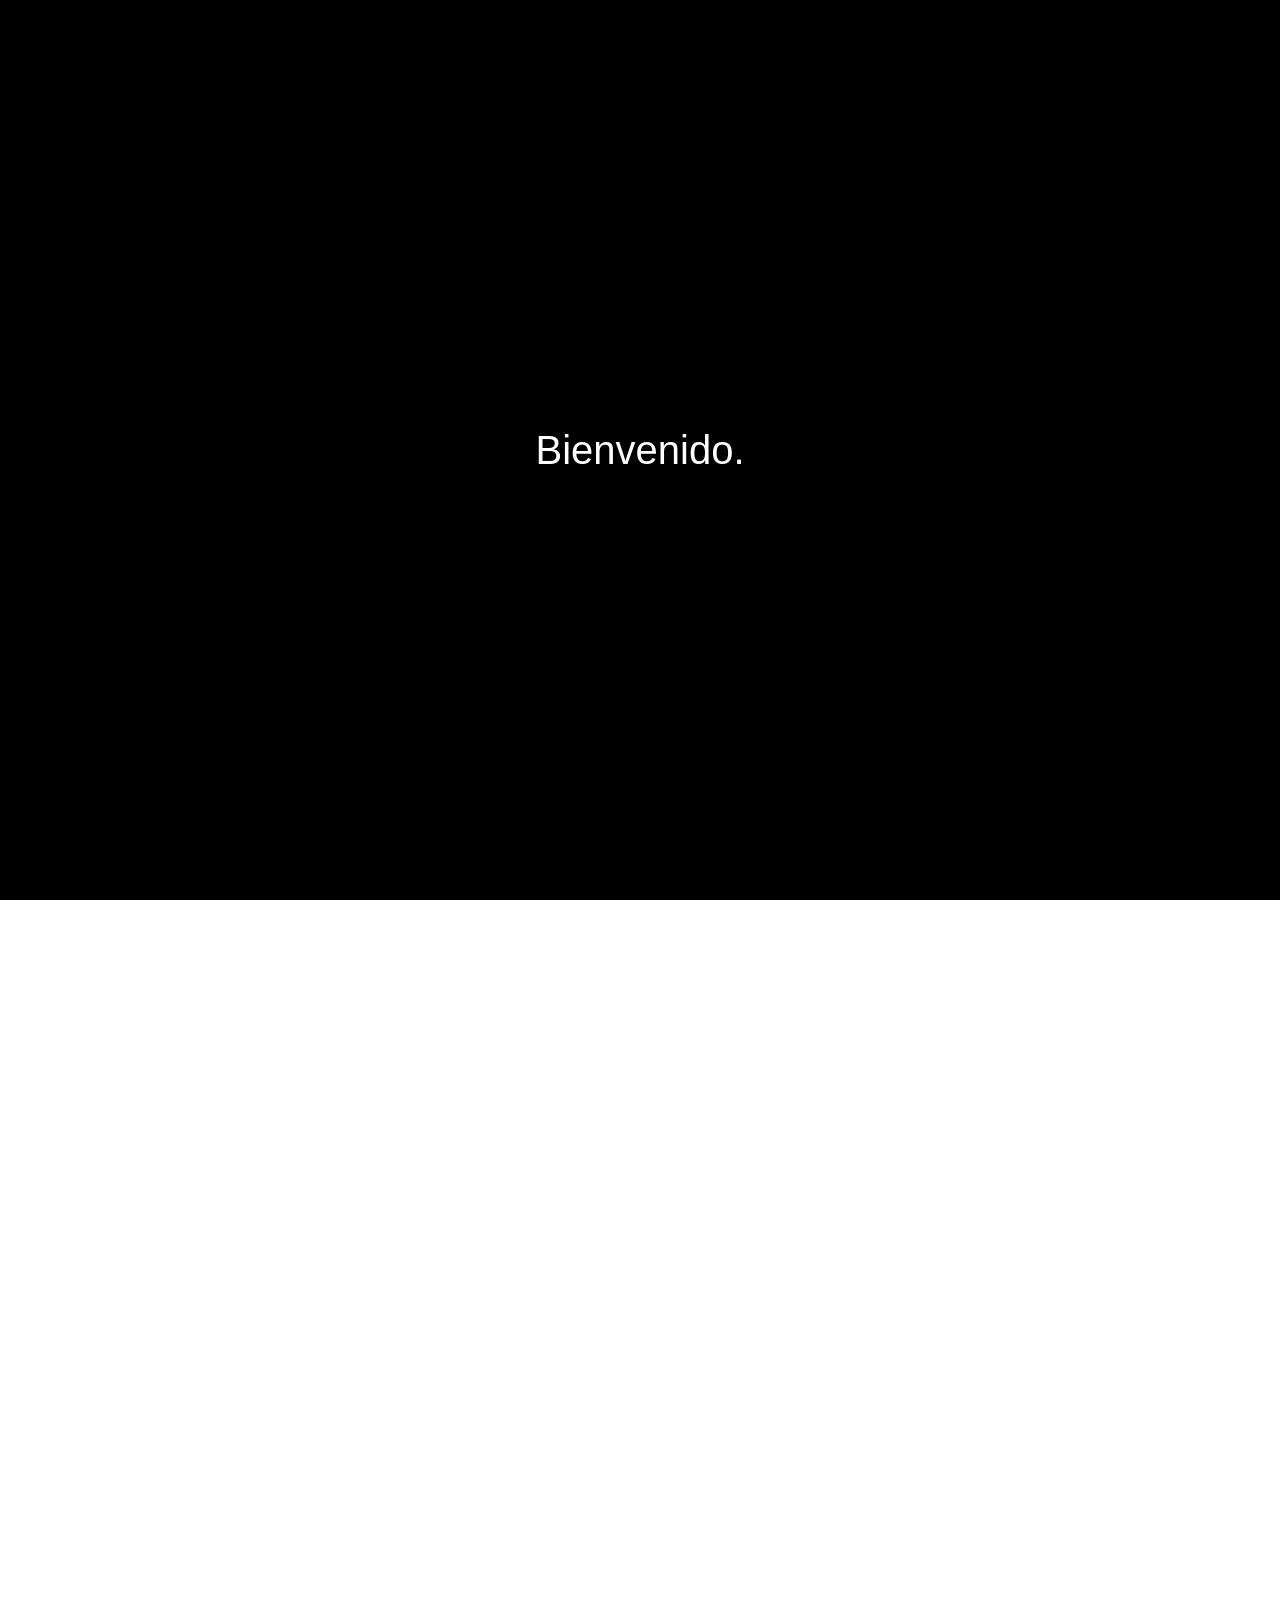
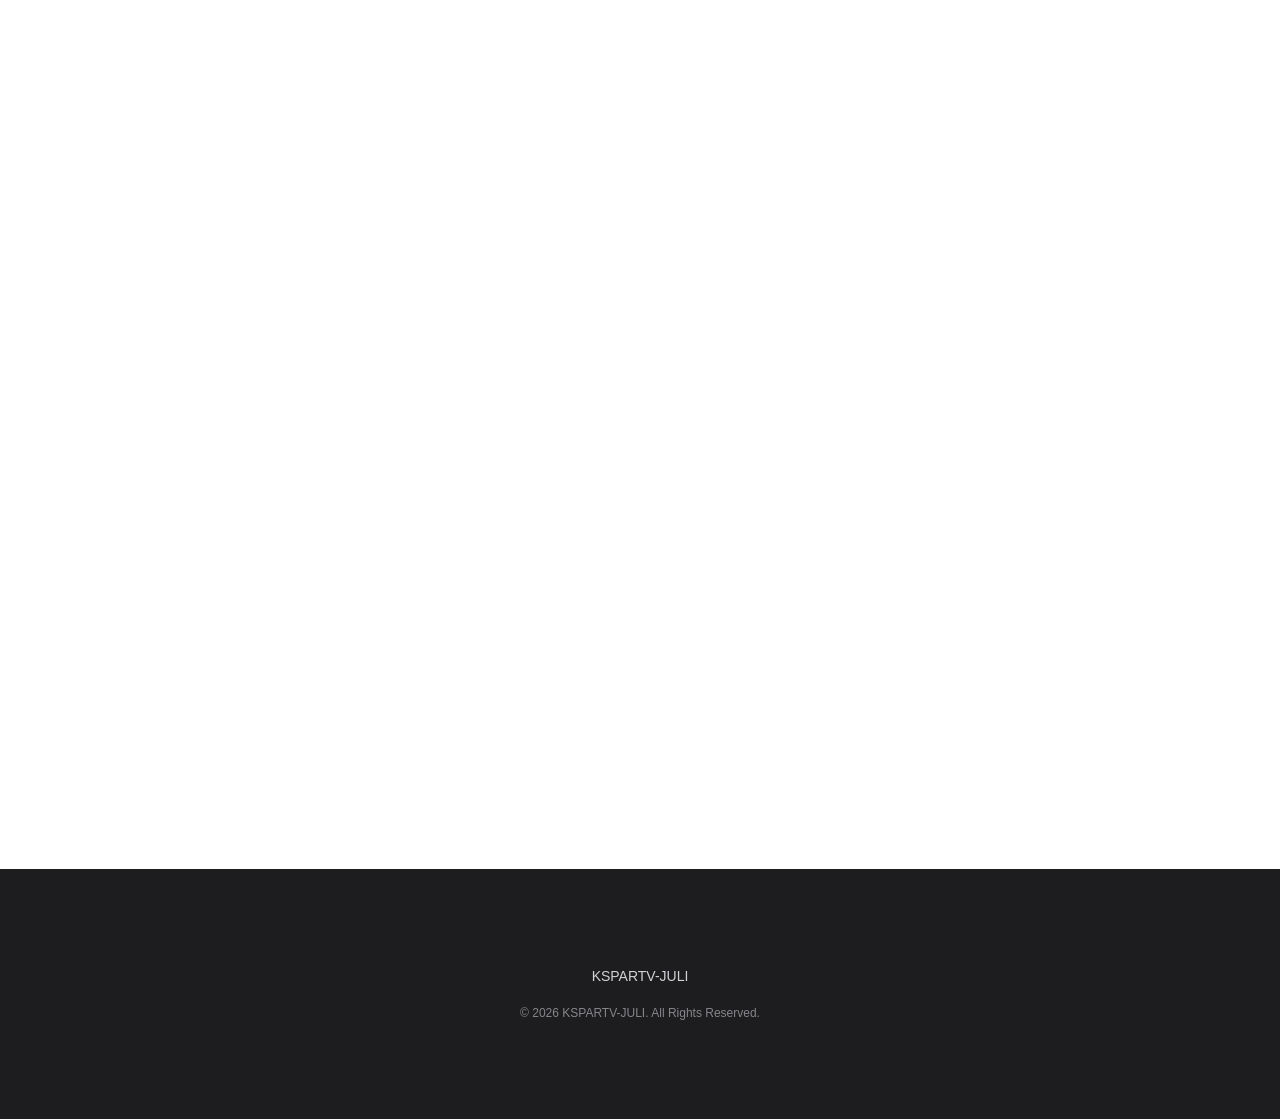
==== PAGE/index.html @ f939417f "Add files via upload" ====
<!DOCTYPE html>
<html lang="es">
<head>
    <meta charset="UTF-8">
    <meta name="viewport" content="width=device-width, initial-scale=1.0">
    <meta name="description" content="Servicio de entretenimiento premium. Todo tu contenido favorito en un solo lugar. Ahorra dinero comparado con múltiples suscripciones mensuales.">
    <meta name="keywords" content="entretenimiento, streaming, películas, programas de tv, deportes, servicio premium">
    <meta name="author" content="KSPARTV-JULI">
    <meta name="robots" content="index, follow">
    
    <!-- Open Graph Tags -->
    <meta property="og:title" content="KSPARTV-JULI - Entretenimiento Premium">
    <meta property="og:description" content="Todo tu contenido favorito en un solo lugar. Ahorra dinero comparado con múltiples suscripciones mensuales.">
    <meta property="og:type" content="website">
    <meta property="og:url" content="https://yourwebsite.com">
    <meta property="og:image" content="https://yourwebsite.com/og-image.jpg">
    
    <!-- Twitter Card Tags -->
    <meta name="twitter:card" content="summary_large_image">
    <meta name="twitter:title" content="KSPARTV-JULI - Entretenimiento Premium">
    <meta name="twitter:description" content="Todo tu contenido favorito en un solo lugar. Ahorra dinero comparado con múltiples suscripciones mensuales.">
    <meta name="twitter:image" content="https://yourwebsite.com/twitter-image.jpg">
    
    <!-- Canonical URL -->
    <link rel="canonical" href="https://yourwebsite.com">
    
    <!-- Favicon -->
    <link rel="icon" type="image/svg+xml" href="data:image/svg+xml,<svg xmlns='http://www.w3.org/2000/svg' viewBox='0 0 100 100'><text y='.9em' font-size='90'>📺</text></svg>">
    
    <title>KSPARTV-JULI - Servicio de Entretenimiento Premium</title>
    
    <!-- External CSS -->
    <link rel="stylesheet" href="css/styles.css">
</head>
<body>
    <!-- Loading Screen -->
    <div class="loading-screen" id="loadingScreen" aria-hidden="true">
        <svg class="loading-logo" viewBox="0 0 100 100" fill="none" xmlns="http://www.w3.org/2000/svg">
            <circle cx="50" cy="50" r="45" stroke="white" stroke-width="2" opacity="0.3"/>
            <circle cx="50" cy="50" r="35" stroke="white" stroke-width="2" opacity="0.5"/>
            <circle cx="50" cy="50" r="25" stroke="white" stroke-width="2" opacity="0.7"/>
            <circle cx="50" cy="50" r="15" fill="white"/>
        </svg>
        <div class="loading-progress">
            <div class="loading-progress-bar"></div>
        </div>
    </div>
    
    <!-- Cinematic Intro -->
    <div class="cinematic-intro" id="cinematicIntro" aria-hidden="true">
        <button class="skip-intro-btn" id="skipIntroBtn" aria-label="Saltar introducción">Saltar Intro</button>
        <div class="intro-text" id="introText"></div>
    </div>
    
    <!-- Dynamic Background -->
    <div class="dynamic-background" id="dynamicBackground" aria-hidden="true">
        <div class="gradient-orb gradient-orb-1"></div>
        <div class="gradient-orb gradient-orb-2"></div>
        <div class="gradient-orb gradient-orb-3"></div>
        <div class="particles" id="particles"></div>
    </div>
    
    <!-- Scroll Progress Indicator -->
    <div class="scroll-progress" id="scrollProgress" aria-hidden="true"></div>
    
    <!-- Navigation Bar -->
    <nav class="navbar" id="navbar" role="navigation" aria-label="Navegación principal">
        <div class="navbar-content">
            <a href="#" class="navbar-logo" id="navbarLogo">KSPARTV-JULI</a>
            <ul class="navbar-nav">
                <li><a href="#benefits" class="navbar-link">Beneficios</a></li>
                <li><a href="#features" class="navbar-link">Características</a></li>
                <li><a href="#pricing" class="navbar-link">Precios</a></li>
                <li><a href="#testimonials" class="navbar-link">Reseñas</a></li>
                <li><a href="#faq" class="navbar-link">Preguntas</a></li>
            </ul>
        </div>
    </nav>
    
    <!-- Main Content -->
    <main class="main-content" id="mainContent">
        <!-- Hero Section -->
        <section class="hero" id="hero">
            <svg class="hero-logo" viewBox="0 0 100 100" fill="none" xmlns="http://www.w3.org/2000/svg">
                <defs>
                    <linearGradient id="logoGradient" x1="0%" y1="0%" x2="100%" y2="100%">
                        <stop offset="0%" style="stop-color:#0071e3"/>
                        <stop offset="100%" style="stop-color:#764ba2"/>
                    </linearGradient>
                </defs>
                <circle cx="50" cy="50" r="45" fill="url(#logoGradient)" opacity="0.1"/>
                <rect x="25" y="30" width="50" height="40" rx="8" fill="url(#logoGradient)"/>
                <circle cx="50" cy="50" r="12" fill="white"/>
                <circle cx="50" cy="50" r="6" fill="url(#logoGradient)"/>
            </svg>
            <h1 class="hero-title" id="heroTitle">KSPARTV-JULI</h1>
            <p class="hero-description" id="heroDescription">Servicio de entretenimiento premium. Todo tu contenido favorito en un solo lugar.</p>
            <div class="hero-cta">
                <a href="#cta" class="btn" id="heroCta">Comenzar</a>
            </div>
            <div class="scroll-indicator">
                <span>Desliza para explorar</span>
                <div class="scroll-indicator-icon"></div>
            </div>
        </section>
        
        <!-- Benefits Section -->
        <section class="section" id="benefits">
            <div class="section-header scroll-animate">
                <h2 class="section-title" id="benefitsTitle">¿Por Qué Elegirnos</h2>
                <p class="section-subtitle" id="benefitsSubtitle">Descubre los beneficios de nuestro servicio premium</p>
            </div>
            <div class="benefits-grid" id="benefitsGrid">
                <!-- Benefits cards will be generated by JavaScript -->
            </div>
        </section>
        
        <!-- Comparison Section -->
        <section class="section" id="comparison">
            <div class="comparison scroll-animate">
                <p class="comparison-text" id="comparisonText">
                    "Lo que gastas en múltiples suscripciones mensuales,<br>
                    podrías gastarlo en este servicio durante <strong>un año completo</strong>."
                </p>
                <div class="comparison-numbers" id="comparisonNumbers">
                    <!-- Comparison numbers will be generated by JavaScript -->
                </div>
            </div>
        </section>
        
        <!-- Content Highlights Section -->
        <section class="section" id="highlights">
            <div class="section-header scroll-animate">
                <h2 class="section-title" id="highlightsTitle">Biblioteca de Contenido</h2>
                <p class="section-subtitle" id="highlightsSubtitle">Explora nuestra extensa colección</p>
            </div>
            <div class="highlights-grid" id="highlightsGrid">
                <!-- Highlights will be generated by JavaScript -->
            </div>
        </section>
        
        <!-- Features Section -->
        <section class="section" id="features">
            <div class="section-header scroll-animate">
                <h2 class="section-title" id="featuresTitle">Características</h2>
                <p class="section-subtitle" id="featuresSubtitle">Todo lo que necesitas para la mejor experiencia</p>
            </div>
            <div class="features-grid" id="featuresGrid">
                <!-- Features will be generated by JavaScript -->
            </div>
        </section>
        
        <!-- Statistics Section -->
        <section class="section" id="statistics">
            <div class="statistics scroll-animate">
                <div class="statistics-grid" id="statisticsGrid">
                    <!-- Statistics will be generated by JavaScript -->
                </div>
            </div>
        </section>
        
        <!-- Testimonials Section -->
        <section class="section" id="testimonials">
            <div class="section-header scroll-animate">
                <h2 class="section-title" id="testimonialsTitle">Lo Que Dicen Nuestros Usuarios</h2>
                <p class="section-subtitle" id="testimonialsSubtitle">Reseñas reales de usuarios reales</p>
            </div>
            <div class="testimonials-carousel" id="testimonialsCarousel">
                <div class="testimonials-track" id="testimonialsTrack">
                    <!-- Testimonials will be generated by JavaScript -->
                </div>
                <div class="testimonials-nav">
                    <button class="testimonial-nav-btn" id="testimonialPrev" aria-label="Testimonio anterior">←</button>
                    <button class="testimonial-nav-btn" id="testimonialNext" aria-label="Siguiente testimonio">→</button>
                </div>
                <div class="testimonials-dots" id="testimonialsDots">
                    <!-- Dots will be generated by JavaScript -->
                </div>
            </div>
        </section>
        
        <!-- FAQ Section -->
        <section class="section" id="faq">
            <div class="section-header scroll-animate">
                <h2 class="section-title" id="faqTitle">Preguntas Frecuentes</h2>
                <p class="section-subtitle" id="faqSubtitle">Encuentra respuestas a preguntas comunes</p>
            </div>
            <div class="faq-list" id="faqList">
                <!-- FAQ items will be generated by JavaScript -->
            </div>
        </section>
        
        <!-- Pricing Section -->
        <section class="section" id="pricing">
            <div id="pricingSection">
                <!-- Pricing will be generated by JavaScript -->
            </div>
        </section>
        
        <!-- CTA Section -->
        <section class="cta-section scroll-animate" id="cta">
            <h2 class="cta-title" id="ctaTitle">¿Listo para Comenzar?</h2>
            <p class="cta-description" id="ctaDescription">Únete a miles de usuarios satisfechos y comienza a disfrutar del entretenimiento premium hoy.</p>
            <a href="#" class="btn" id="ctaButton">Comprar Ya</a>
        </section>
    </main>
    
    <!-- Footer -->
    <footer class="footer" id="footer">
        <p class="footer-text" id="footerText">KSPARTV-JULI</p>
        <p class="footer-copyright">© 2026 KSPARTV-JULI. All Rights Reserved.</p>
    </footer>
    
    <!-- Floating WhatsApp Button -->
    <a href="#" class="whatsapp-button" id="whatsappButton" target="_blank" rel="noopener noreferrer" aria-label="Contáctanos en WhatsApp">
        <svg width="28" height="28" viewBox="0 0 24 24" fill="currentColor" xmlns="http://www.w3.org/2000/svg">
            <path d="M17.472 14.382c-.297-.149-1.758-.867-2.03-.967-.273-.099-.471-.148-.67.15-.197.297-.767.966-.94 1.164-.173.199-.347.223-.644.075-.297-.15-1.255-.463-2.39-1.475-.883-.788-1.48-1.761-1.653-2.059-.173-.297-.018-.458.13-.606.134-.133.298-.347.446-.52.149-.174.198-.298.298-.497.099-.198.05-.371-.025-.52-.075-.149-.669-1.612-.916-2.207-.242-.579-.487-.5-.669-.51-.173-.008-.371-.01-.57-.01-.198 0-.52.074-.792.372-.272.297-1.04 1.016-1.04 2.479 0 1.462 1.065 2.875 1.213 3.074.149.198 2.096 3.2 5.077 4.487.709.306 1.262.489 1.694.625.712.227 1.36.195 1.871.118.571-.085 1.758-.719 2.006-1.413.248-.694.248-1.289.173-1.413-.074-.124-.272-.198-.57-.347m-5.421 7.403h-.004a9.87 9.87 0 01-5.031-1.378l-.361-.214-3.741.982.998-3.648-.235-.374a9.86 9.86 0 01-1.51-5.26c.001-5.45 4.436-9.884 9.888-9.884 2.64 0 5.122 1.03 6.988 2.898a9.825 9.825 0 012.893 6.994c-.003 5.45-4.437 9.884-9.885 9.884m8.413-18.297A11.815 11.815 0 0012.05 0C5.495 0 .16 5.335.157 11.892c0 2.096.547 4.142 1.588 5.945L.057 24l6.305-1.654a11.882 11.882 0 005.683 1.448h.005c6.554 0 11.89-5.335 11.893-11.893a11.821 11.821 0 00-3.48-8.413z"/>
        </svg>
    </a>
    
    <!-- Terms and Conditions Modal -->
    <div class="modal-overlay" id="termsModal">
        <div class="modal-content">
            <div class="modal-header">
                <h2 class="modal-title">Términos y Condiciones</h2>
                <button class="modal-close" id="closeTermsModal" aria-label="Cerrar">×</button>
            </div>
            <div class="modal-body">
                <div class="terms-content">
                    <h3>1. Aviso Importante Sobre el Servicio</h3>
                    <p>Es fundamental que comprenda y acepte los siguientes términos antes de proceder con cualquier transacción relacionada con los servicios de entretenimiento que se ofrecen a través de esta plataforma. Lea detenidamente cada uno de los puntos establecidos a continuación, ya que al continuar con el proceso de compra, usted estará manifestando su conformidad total e incondicional con todo lo aquí expuesto.</p>
                    
                    <h3>2. Naturaleza del Servicio y Relación Comercial</h3>
                    <p>El servicio que se ofrece a través de esta plataforma consiste en la reventa de servicios de entretenimiento digital y streaming. Es importante aclarar de manera explícita y sin lugar a dudas que yo, como proveedor de este servicio, no soy el dueño original, creador, desarrollador, ni poseedor de los derechos de autor, marcas registradas, patentes, licencias, ni ningún otro tipo de propiedad intelectual asociada con las plataformas de streaming, servicios de entretenimiento, contenidos audiovisuales, canales de televisión, películas, series, programas, o cualquier otro tipo de material que se pueda acceder a través del servicio que se comercializa.</p>
                    
                    <p>Mi función se limita exclusivamente a actuar como intermediario en la comercialización de accesos a dichos servicios, proporcionando una alternativa conveniente y accesible para que los usuarios puedan disfrutar de contenido de entretenimiento de diversas fuentes a través de un único punto de acceso. No se establece ninguna relación contractual directa entre el usuario final y las plataformas originales de streaming a través de este servicio, ni se garantiza la disponibilidad, continuidad, calidad, o cualquier otro aspecto de los servicios proporcionados por dichas plataformas.</p>
                    
                    <h3>3. Exoneración Absoluta de Responsabilidad y Garantías</h3>
                    <p>El usuario acepta que accede al servicio bajo su propio riesgo y responsabilidad. El proveedor no otorga garantías de ningún tipo, expresas o implícitas, sobre la licitud, estabilidad o permanencia de los enlaces, aplicaciones o plataformas de terceros enlazadas. Bajo ninguna circunstancia legal (contractual o extracontractual) el proveedor será responsable de sanciones, pérdidas de cuentas personales, daños informáticos en los dispositivos del usuario, o infracciones regulatorias derivadas del uso que el usuario final haga de esta alternativa de entretenimiento. El usuario asume de forma exclusiva cualquier contingencia legal o técnica en su jurisdicción.</p>
                    
                    <p>Esta limitación de responsabilidad se aplica a, pero no se limita a: pérdida de datos, pérdida de ingresos, pérdida de oportunidades comerciales, interrupción de actividades, daños a dispositivos, problemas de conectividad, inconvenientes técnicos, cambios en los servicios originales, suspensiones de cuentas, bloqueos, limitaciones, cambios en precios, discontinuidad de contenidos, modificaciones en las condiciones de las plataformas originales, y cualquier otro tipo de inconveniente que pueda ocurrir.</p>
                    
                    <h3>4. Disponibilidad y Continuidad del Servicio</h3>
                    <p>No se garantiza la disponibilidad continua, ininterrumpida, o permanente del servicio. Las plataformas de streaming originales pueden cambiar sus condiciones, precios, disponibilidad, contenidos, o cualquier otro aspecto en cualquier momento y sin previo aviso. Como revendedor, no tengo control sobre estas decisiones y no puedo garantizar que el servicio se mantenga disponible en las mismas condiciones en las que fue adquirido originalmente.</p>
                    
                    <p>El usuario comprende y acepta que el servicio está sujeto a cambios, modificaciones, suspensiones, o discontinuidades por parte de las plataformas originales, y que estas situaciones están fuera de mi control y responsabilidad. En caso de que ocurra alguna interrupción o cambio en el servicio, se harán los esfuerzos razonables para informar al usuario y proporcionar alternativas cuando sea posible, pero no se garantiza que esto siempre sea factible.</p>
                    
                    <h3>5. Aspectos Técnicos y Requisitos</h3>
                    <p>El usuario es responsable de contar con los dispositivos, conexiones a internet, y requisitos técnicos necesarios para utilizar el servicio adecuadamente. No me hago responsable de problemas técnicos, incompatibilidades, fallas de conexión, lentitud, buffering, problemas de calidad de imagen o sonido, o cualquier otro aspecto técnico que pueda afectar la experiencia del usuario.</p>
                    
                    <p>Se recomienda verificar que el dispositivo cumpla con los requisitos necesarios antes de adquirir el servicio. En el caso de dispositivos que requieren adaptadores o accesorios adicionales, estos deben ser proporcionados por el usuario o adquiridos por separado según corresponda.</p>
                    
                    <h3>6. Pagos y Reembolsos</h3>
                    <p>Los pagos se realizan según los precios establecidos en el momento de la compra. No se garantiza que estos precios se mantengan en el futuro, ya que pueden estar sujetos a cambios según las condiciones de las plataformas originales o decisiones comerciales. Los reembolsos se evalúan caso por caso y no están garantizados en ninguna circunstancia.</p>
                    
                    <p>Una vez que el servicio ha sido proporcionado y el acceso ha sido entregado, no se realizarán reembolsos salvo en casos excepcionales que serán evaluados a discreción. El usuario comprende que al adquirir el servicio, está aceptando estas condiciones de pago y reembolso.</p>
                    
                    <h3>7. Uso Responsable y Legal</h3>
                    <p>El usuario se compromete a utilizar el servicio de manera responsable, legal, y de acuerdo con las leyes y regulaciones aplicables en su jurisdicción. No me hago responsable del uso que el usuario haga del servicio ni de las consecuencias que puedan derivarse de dicho uso.</p>
                    
                    <p>El usuario acepta no utilizar el servicio para fines ilegales, no autorizados, o que violen los derechos de terceros. Cualquier violación de estas condiciones puede resultar en la suspensión inmediata del servicio sin derecho a reembolso.</p>
                    
                    <h3>8. Modificaciones a los Términos</h3>
                    <p>Me reservo el derecho de modificar estos términos y condiciones en cualquier momento y sin previo aviso. El uso continuado del servicio después de cualquier modificación constituirá la aceptación de los nuevos términos. Se recomienda revisar periódicamente estos términos para estar al tanto de cualquier cambio.</p>
                    
                    <h3>9. Jurisdicción y Ley Aplicable</h3>
                    <p>Estos términos y condiciones se rigen por las leyes aplicables en la jurisdicción correspondiente. Cualquier disputa o controversia que surja en relación con estos términos o el servicio será resuelta según las leyes y tribunales competentes en dicha jurisdicción.</p>
                    
                    <h3>10. Aceptación de Términos</h3>
                    <p>Al continuar con el proceso de compra y hacer clic en el botón de aceptación a continuación, usted declara haber leído, comprendido, y aceptado todos los términos y condiciones establecidos en este documento. Entiende que está adquiriendo un servicio de reventa de entretenimiento digital y que no existe ninguna garantía sobre la continuidad, disponibilidad, o calidad del mismo.</p>
                    
                    <div class="terms-final-notice">
                        <strong>AVISO:</strong><br>
                        Al continuar con el proceso, usted manifiesta su conformidad y aceptación con los términos y condiciones establecidos.
                    </div>
                </div>
            </div>
            <div class="modal-footer">
                <button class="btn btn-secondary" id="declineTerms">No Acepto</button>
                <button class="btn" id="acceptTerms">Acepto los Términos</button>
            </div>
        </div>
    </div>
    
    <!-- External JavaScript -->
    <script src="js/script.js"></script>
    
    <!-- Structured Data for SEO -->
    <script type="application/ld+json">
    {
        "@context": "https://schema.org",
        "@type": "WebSite",
        "name": "KSPARTV-JULI",
        "description": "Servicio de entretenimiento premium. Todo tu contenido favorito en un solo lugar.",
        "url": "https://yourwebsite.com",
        "potentialAction": {
            "@type": "SearchAction",
            "target": "https://yourwebsite.com/search?q={search_term_string}",
            "query-input": "required name=search_term_string"
        }
    }
    </script>
</body>
</html>
---- PAGE/css/styles.css ----
/* ========================================
   CSS VARIABLES
   ======================================== */
:root {
    /* Colors */
    --color-white: #ffffff;
    --color-white-soft: #f5f5f7;
    --color-gray-light: #d1d1d6;
    --color-gray-medium: #86868b;
    --color-gray-dark: #1d1d1f;
    --color-black: #000000;
    --color-blue: #0071e3;
    --color-blue-light: #2997ff;
    --color-blue-dark: #005bb5;
    
    /* Gradients */
    --gradient-primary: linear-gradient(135deg, #667eea 0%, #764ba2 100%);
    --gradient-soft: linear-gradient(135deg, #f5f7fa 0%, #c3cfe2 100%);
    --gradient-glass: linear-gradient(135deg, rgba(255,255,255,0.1) 0%, rgba(255,255,255,0.05) 100%);
    
    /* Spacing */
    --spacing-xs: 0.5rem;
    --spacing-sm: 1rem;
    --spacing-md: 1.5rem;
    --spacing-lg: 2rem;
    --spacing-xl: 3rem;
    --spacing-2xl: 4rem;
    --spacing-3xl: 6rem;
    
    /* Typography */
    --font-family-base: -apple-system, BlinkMacSystemFont, 'Segoe UI', Roboto, Oxygen, Ubuntu, Cantarell, sans-serif;
    --font-size-xs: 0.75rem;
    --font-size-sm: 0.875rem;
    --font-size-base: 1rem;
    --font-size-lg: 1.125rem;
    --font-size-xl: 1.25rem;
    --font-size-2xl: 1.5rem;
    --font-size-3xl: 2rem;
    --font-size-4xl: 2.5rem;
    --font-size-5xl: 3rem;
    --font-size-6xl: 4rem;
    
    /* Border Radius */
    --radius-sm: 0.5rem;
    --radius-md: 0.75rem;
    --radius-lg: 1rem;
    --radius-xl: 1.5rem;
    --radius-2xl: 2rem;
    --radius-full: 9999px;
    
    /* Shadows */
    --shadow-sm: 0 1px 2px rgba(0, 0, 0, 0.05);
    --shadow-md: 0 4px 6px rgba(0, 0, 0, 0.07);
    --shadow-lg: 0 10px 15px rgba(0, 0, 0, 0.1);
    --shadow-xl: 0 20px 25px rgba(0, 0, 0, 0.15);
    --shadow-glow: 0 0 20px rgba(0, 113, 227, 0.3);
    
    /* Transitions */
    --transition-fast: 150ms ease;
    --transition-base: 300ms ease;
    --transition-slow: 500ms ease;
    --transition-smooth: 600ms cubic-bezier(0.4, 0, 0.2, 1);
    
    /* Z-Index */
    --z-base: 1;
    --z-dropdown: 10;
    --z-sticky: 20;
    --z-fixed: 30;
    --z-modal: 40;
    --z-popover: 50;
    --z-tooltip: 60;
}

/* ========================================
   RESET & BASE STYLES
   ======================================== */
*, *::before, *::after {
    margin: 0;
    padding: 0;
    box-sizing: border-box;
}

html {
    scroll-behavior: smooth;
    -webkit-font-smoothing: antialiased;
    -moz-osx-font-smoothing: grayscale;
}

body {
    font-family: var(--font-family-base);
    font-size: var(--font-size-base);
    line-height: 1.6;
    color: var(--color-gray-dark);
    background-color: var(--color-white);
    overflow-x: hidden;
    -webkit-tap-highlight-color: transparent;
}

/* ========================================
   ACCESSIBILITY
   ======================================== */
@media (prefers-reduced-motion: reduce) {
    *, *::before, *::after {
        animation-duration: 0.01ms !important;
        animation-iteration-count: 1 !important;
        transition-duration: 0.01ms !important;
    }
}

.sr-only {
    position: absolute;
    width: 1px;
    height: 1px;
    padding: 0;
    margin: -1px;
    overflow: hidden;
    clip: rect(0, 0, 0, 0);
    white-space: nowrap;
    border: 0;
}

/* Focus visible */
:focus-visible {
    outline: 2px solid var(--color-blue);
    outline-offset: 2px;
}

/* ========================================
   LOADING SCREEN
   ======================================== */
.loading-screen {
    position: fixed;
    top: 0;
    left: 0;
    width: 100%;
    height: 100%;
    background-color: var(--color-black);
    display: flex;
    flex-direction: column;
    align-items: center;
    justify-content: center;
    z-index: 9999;
    transition: opacity var(--transition-smooth), visibility var(--transition-smooth);
}

.loading-screen.hidden {
    opacity: 0;
    visibility: hidden;
}

.loading-logo {
    width: 80px;
    height: 80px;
    margin-bottom: var(--spacing-lg);
    animation: pulse 1.5s ease-in-out infinite;
}

.loading-progress {
    width: 200px;
    height: 2px;
    background-color: rgba(255, 255, 255, 0.2);
    border-radius: var(--radius-full);
    overflow: hidden;
}

.loading-progress-bar {
    height: 100%;
    background: linear-gradient(90deg, var(--color-blue), var(--color-blue-light));
    border-radius: var(--radius-full);
    animation: loading 1s ease-out forwards;
}

@keyframes loading {
    from { width: 0; }
    to { width: 100%; }
}

@keyframes pulse {
    0%, 100% { transform: scale(1); opacity: 1; }
    50% { transform: scale(1.05); opacity: 0.8; }
}

/* ========================================
   CINEMATIC INTRO
   ======================================== */
.cinematic-intro {
    position: fixed;
    top: 0;
    left: 0;
    width: 100%;
    height: 100%;
    background-color: var(--color-black);
    display: flex;
    align-items: center;
    justify-content: center;
    z-index: 9998;
    transition: opacity var(--transition-smooth), visibility var(--transition-smooth);
}

.cinematic-intro.hidden {
    opacity: 0;
    visibility: hidden;
}

.intro-text {
    font-size: clamp(var(--font-size-2xl), 5vw, var(--font-size-4xl));
    font-weight: 300;
    color: var(--color-white);
    text-align: center;
    opacity: 0;
    transform: translateY(20px);
    transition: opacity 1s ease, transform 1s ease;
    position: absolute;
}

.intro-text.visible {
    opacity: 1;
    transform: translateY(0);
}

.skip-intro-btn {
    position: fixed;
    top: var(--spacing-lg);
    right: var(--spacing-lg);
    padding: var(--spacing-sm) var(--spacing-md);
    background-color: rgba(255, 255, 255, 0.1);
    backdrop-filter: blur(10px);
    -webkit-backdrop-filter: blur(10px);
    border: 1px solid rgba(255, 255, 255, 0.2);
    border-radius: var(--radius-full);
    color: var(--color-white);
    font-size: var(--font-size-sm);
    cursor: pointer;
    z-index: 10000;
    transition: background-color var(--transition-fast), transform var(--transition-fast);
    opacity: 0;
    visibility: hidden;
}

.skip-intro-btn.visible {
    opacity: 1;
    visibility: visible;
}

.skip-intro-btn:hover {
    background-color: rgba(255, 255, 255, 0.2);
    transform: scale(1.05);
}

.skip-intro-btn:active {
    transform: scale(0.95);
}

/* ========================================
   DYNAMIC BACKGROUND
   ======================================== */
.dynamic-background {
    position: fixed;
    top: 0;
    left: 0;
    width: 100%;
    height: 100%;
    z-index: -1;
    overflow: hidden;
    background: linear-gradient(135deg, #f5f7fa 0%, #e4e8eb 100%);
}

.gradient-orb {
    position: absolute;
    border-radius: 50%;
    filter: blur(80px);
    opacity: 0.5;
    animation: float 20s ease-in-out infinite;
    will-change: transform;
}

.gradient-orb-1 {
    width: 600px;
    height: 600px;
    background: linear-gradient(135deg, rgba(102, 126, 234, 0.3) 0%, rgba(118, 75, 162, 0.3) 100%);
    top: -200px;
    right: -200px;
    animation-delay: 0s;
}

.gradient-orb-2 {
    width: 400px;
    height: 400px;
    background: linear-gradient(135deg, rgba(0, 113, 227, 0.2) 0%, rgba(41, 151, 255, 0.2) 100%);
    bottom: -100px;
    left: -100px;
    animation-delay: -5s;
}

.gradient-orb-3 {
    width: 300px;
    height: 300px;
    background: linear-gradient(135deg, rgba(118, 75, 162, 0.15) 0%, rgba(102, 126, 234, 0.15) 100%);
    top: 50%;
    left: 50%;
    animation-delay: -10s;
}

@keyframes float {
    0%, 100% { transform: translate3d(0, 0, 0) scale(1); }
    25% { transform: translate3d(50px, 50px, 0) scale(1.1); }
    50% { transform: translate3d(0, 100px, 0) scale(1); }
    75% { transform: translate3d(-50px, 50px, 0) scale(0.9); }
}

.particles {
    position: absolute;
    width: 100%;
    height: 100%;
    pointer-events: none;
}

.particle {
    position: absolute;
    width: 4px;
    height: 4px;
    background-color: rgba(0, 113, 227, 0.3);
    border-radius: 50%;
    animation: particle-float 15s linear infinite;
    will-change: transform;
}

@keyframes particle-float {
    0% { transform: translateY(100vh) translateX(0); opacity: 0; }
    10% { opacity: 1; }
    90% { opacity: 1; }
    100% { transform: translateY(-100vh) translateX(100px); opacity: 0; }
}

/* ========================================
   SCROLL PROGRESS INDICATOR
   ======================================== */
.scroll-progress {
    position: fixed;
    top: 0;
    left: 0;
    width: 0%;
    height: 3px;
    background: linear-gradient(90deg, var(--color-blue), var(--color-blue-light));
    z-index: 9999;
    transition: width 0.1s linear;
}

/* ========================================
   NAVIGATION BAR
   ======================================== */
.navbar {
    position: fixed;
    top: 0;
    left: 0;
    width: 100%;
    padding: var(--spacing-md) var(--spacing-lg);
    background-color: rgba(255, 255, 255, 0.8);
    backdrop-filter: blur(20px);
    -webkit-backdrop-filter: blur(20px);
    border-bottom: 1px solid rgba(0, 0, 0, 0.05);
    z-index: var(--z-sticky);
    transition: transform var(--transition-smooth), opacity var(--transition-smooth);
    will-change: transform;
}

.navbar.hidden {
    transform: translateY(-100%);
}

.navbar-content {
    max-width: 1200px;
    margin: 0 auto;
    display: flex;
    align-items: center;
    justify-content: space-between;
}

.navbar-logo {
    font-size: var(--font-size-xl);
    font-weight: 600;
    color: var(--color-gray-dark);
    text-decoration: none;
    transition: color var(--transition-fast);
}

.navbar-logo:hover {
    color: var(--color-blue);
}

.navbar-nav {
    display: flex;
    gap: var(--spacing-lg);
    list-style: none;
}

.navbar-link {
    color: var(--color-gray-dark);
    text-decoration: none;
    font-size: var(--font-size-sm);
    font-weight: 500;
    transition: color var(--transition-fast);
    position: relative;
}

.navbar-link::after {
    content: '';
    position: absolute;
    bottom: -4px;
    left: 0;
    width: 0;
    height: 2px;
    background-color: var(--color-blue);
    transition: width var(--transition-base);
}

.navbar-link:hover {
    color: var(--color-blue);
}

.navbar-link:hover::after {
    width: 100%;
}

/* ========================================
   MAIN CONTENT
   ======================================== */
.main-content {
    opacity: 0;
    transition: opacity var(--transition-smooth);
}

.main-content.visible {
    opacity: 1;
}

/* ========================================
   HERO SECTION
   ======================================== */
.hero {
    min-height: 100vh;
    display: flex;
    flex-direction: column;
    align-items: center;
    justify-content: center;
    padding: var(--spacing-3xl) var(--spacing-lg);
    text-align: center;
    position: relative;
}

.hero-logo {
    width: 120px;
    height: 120px;
    margin-bottom: var(--spacing-xl);
    animation: hero-logo-appear 1s ease-out;
}

@keyframes hero-logo-appear {
    from {
        opacity: 0;
        transform: scale(0.8) translateY(30px);
    }
    to {
        opacity: 1;
        transform: scale(1) translateY(0);
    }
}

.hero-title {
    font-size: clamp(var(--font-size-4xl), 8vw, var(--font-size-6xl));
    font-weight: 700;
    color: var(--color-gray-dark);
    margin-bottom: var(--spacing-md);
    letter-spacing: -0.02em;
    animation: hero-title-appear 1s ease-out 0.2s both;
}

@keyframes hero-title-appear {
    from {
        opacity: 0;
        transform: translateY(30px);
    }
    to {
        opacity: 1;
        transform: translateY(0);
    }
}

.hero-description {
    font-size: clamp(var(--font-size-lg), 3vw, var(--font-size-xl));
    color: var(--color-gray-medium);
    max-width: 600px;
    margin-bottom: var(--spacing-2xl);
    animation: hero-description-appear 1s ease-out 0.4s both;
}

@keyframes hero-description-appear {
    from {
        opacity: 0;
        transform: translateY(30px);
    }
    to {
        opacity: 1;
        transform: translateY(0);
    }
}

.hero-cta {
    animation: hero-cta-appear 1s ease-out 0.6s both;
}

@keyframes hero-cta-appear {
    from {
        opacity: 0;
        transform: translateY(30px);
    }
    to {
        opacity: 1;
        transform: translateY(0);
    }
}

/* ========================================
   PREMIUM BUTTON
   ======================================== */
.btn {
    display: inline-flex;
    align-items: center;
    justify-content: center;
    padding: var(--spacing-md) var(--spacing-2xl);
    font-size: var(--font-size-base);
    font-weight: 600;
    color: var(--color-white);
    background: linear-gradient(135deg, var(--color-blue) 0%, var(--color-blue-dark) 100%);
    border: none;
    border-radius: var(--radius-full);
    cursor: pointer;
    text-decoration: none;
    position: relative;
    overflow: hidden;
    transition: transform var(--transition-fast), box-shadow var(--transition-fast);
    box-shadow: var(--shadow-md), var(--shadow-glow);
    will-change: transform;
}

.btn::before {
    content: '';
    position: absolute;
    top: 50%;
    left: 50%;
    width: 0;
    height: 0;
    background-color: rgba(255, 255, 255, 0.3);
    border-radius: 50%;
    transform: translate(-50%, -50%);
    transition: width 0.6s ease, height 0.6s ease;
}

.btn:hover {
    transform: translateY(-2px);
    box-shadow: var(--shadow-lg), var(--shadow-glow);
}

.btn:active {
    transform: translateY(0);
}

.btn.ripple::before {
    width: 300px;
    height: 300px;
}

.btn:disabled {
    opacity: 0.6;
    cursor: not-allowed;
    pointer-events: none;
}

.btn-secondary {
    background: transparent;
    color: var(--color-blue);
    border: 2px solid var(--color-blue);
    box-shadow: none;
}

.btn-secondary:hover {
    background-color: var(--color-blue);
    color: var(--color-white);
    box-shadow: var(--shadow-glow);
}

/* ========================================
   SECTIONS COMMON
   ======================================== */
.section {
    padding: var(--spacing-3xl) var(--spacing-lg);
    max-width: 1200px;
    margin: 0 auto;
}

.section-header {
    text-align: center;
    margin-bottom: var(--spacing-3xl);
}

.section-title {
    font-size: clamp(var(--font-size-3xl), 5vw, var(--font-size-5xl));
    font-weight: 700;
    color: var(--color-gray-dark);
    margin-bottom: var(--spacing-md);
    letter-spacing: -0.02em;
}

.section-subtitle {
    font-size: var(--font-size-lg);
    color: var(--color-gray-medium);
    max-width: 600px;
    margin: 0 auto;
}

/* Scroll Animation Classes */
.scroll-animate {
    opacity: 0;
    transform: translateY(40px);
    transition: opacity 0.8s ease, transform 0.8s ease;
    will-change: opacity, transform;
}

.scroll-animate.visible {
    opacity: 1;
    transform: translateY(0);
}

.scroll-animate-left {
    opacity: 0;
    transform: translateX(-40px);
    transition: opacity 0.8s ease, transform 0.8s ease;
    will-change: opacity, transform;
}

.scroll-animate-left.visible {
    opacity: 1;
    transform: translateX(0);
}

.scroll-animate-right {
    opacity: 0;
    transform: translateX(40px);
    transition: opacity 0.8s ease, transform 0.8s ease;
    will-change: opacity, transform;
}

.scroll-animate-right.visible {
    opacity: 1;
    transform: translateX(0);
}

.scroll-animate-scale {
    opacity: 0;
    transform: scale(0.9);
    transition: opacity 0.8s ease, transform 0.8s ease;
    will-change: opacity, transform;
}

.scroll-animate-scale.visible {
    opacity: 1;
    transform: scale(1);
}

/* ========================================
   BENEFITS SECTION
   ======================================== */
.benefits-grid {
    display: grid;
    grid-template-columns: repeat(auto-fit, minmax(280px, 1fr));
    gap: var(--spacing-xl);
}

.benefit-card {
    background-color: rgba(255, 255, 255, 0.8);
    backdrop-filter: blur(10px);
    -webkit-backdrop-filter: blur(10px);
    border: 1px solid rgba(0, 0, 0, 0.05);
    border-radius: var(--radius-xl);
    padding: var(--spacing-2xl);
    text-align: center;
    transition: transform var(--transition-base), box-shadow var(--transition-base);
    will-change: transform;
}

.benefit-card:hover {
    transform: translateY(-8px);
    box-shadow: var(--shadow-xl);
}

.benefit-icon {
    width: 64px;
    height: 64px;
    margin: 0 auto var(--spacing-lg);
    background: linear-gradient(135deg, var(--color-blue) 0%, var(--color-blue-light) 100%);
    border-radius: var(--radius-lg);
    display: flex;
    align-items: center;
    justify-content: center;
    color: var(--color-white);
    font-size: var(--font-size-2xl);
}

.benefit-title {
    font-size: var(--font-size-xl);
    font-weight: 600;
    color: var(--color-gray-dark);
    margin-bottom: var(--spacing-sm);
}

.benefit-description {
    font-size: var(--font-size-base);
    color: var(--color-gray-medium);
    line-height: 1.7;
}

/* ========================================
   COMPARISON SECTION
   ======================================== */
.comparison {
    background: linear-gradient(135deg, rgba(102, 126, 234, 0.05) 0%, rgba(118, 75, 162, 0.05) 100%);
    border-radius: var(--radius-2xl);
    padding: var(--spacing-3xl);
    text-align: center;
}

.comparison-text {
    font-size: clamp(var(--font-size-xl), 3vw, var(--font-size-2xl));
    font-weight: 500;
    color: var(--color-gray-dark);
    line-height: 1.8;
    max-width: 800px;
    margin: 0 auto var(--spacing-2xl);
}

.comparison-text strong {
    color: var(--color-blue);
    font-weight: 700;
}

.comparison-numbers {
    display: flex;
    justify-content: center;
    gap: var(--spacing-3xl);
    flex-wrap: wrap;
}

.comparison-number {
    text-align: center;
}

.comparison-value {
    font-size: clamp(var(--font-size-4xl), 6vw, var(--font-size-6xl));
    font-weight: 700;
    color: var(--color-blue);
    margin-bottom: var(--spacing-xs);
}

.comparison-label {
    font-size: var(--font-size-base);
    color: var(--color-gray-medium);
}

/* ========================================
   CONTENT HIGHLIGHTS SECTION
   ======================================== */
.highlights-grid {
    display: grid;
    grid-template-columns: repeat(auto-fit, minmax(250px, 1fr));
    gap: var(--spacing-lg);
}

.highlight-card {
    background: linear-gradient(135deg, rgba(255, 255, 255, 0.9) 0%, rgba(255, 255, 255, 0.7) 100%);
    backdrop-filter: blur(10px);
    -webkit-backdrop-filter: blur(10px);
    border: 1px solid rgba(0, 0, 0, 0.05);
    border-radius: var(--radius-xl);
    padding: var(--spacing-xl);
    display: flex;
    align-items: center;
    gap: var(--spacing-md);
    transition: transform var(--transition-base), box-shadow var(--transition-base);
    will-change: transform;
}

.highlight-card:hover {
    transform: scale(1.02);
    box-shadow: var(--shadow-lg);
}

.highlight-icon {
    width: 48px;
    height: 48px;
    background: linear-gradient(135deg, var(--color-blue) 0%, var(--color-blue-light) 100%);
    border-radius: var(--radius-md);
    display: flex;
    align-items: center;
    justify-content: center;
    color: var(--color-white);
    font-size: var(--font-size-xl);
    flex-shrink: 0;
}

.highlight-text {
    font-size: var(--font-size-lg);
    font-weight: 600;
    color: var(--color-gray-dark);
}

/* ========================================
   FEATURES SECTION
   ======================================== */
.features-grid {
    display: grid;
    grid-template-columns: repeat(auto-fit, minmax(200px, 1fr));
    gap: var(--spacing-xl);
}

.feature-item {
    text-align: center;
    padding: var(--spacing-lg);
}

.feature-icon-wrapper {
    width: 80px;
    height: 80px;
    margin: 0 auto var(--spacing-md);
    background: linear-gradient(135deg, rgba(0, 113, 227, 0.1) 0%, rgba(41, 151, 255, 0.1) 100%);
    border-radius: var(--radius-xl);
    display: flex;
    align-items: center;
    justify-content: center;
    transition: transform var(--transition-base), background var(--transition-base);
}

.feature-item:hover .feature-icon-wrapper {
    transform: scale(1.1);
    background: linear-gradient(135deg, rgba(0, 113, 227, 0.2) 0%, rgba(41, 151, 255, 0.2) 100%);
}

.feature-icon {
    font-size: var(--font-size-3xl);
}

.feature-name {
    font-size: var(--font-size-lg);
    font-weight: 600;
    color: var(--color-gray-dark);
    margin-bottom: var(--spacing-xs);
}

.feature-description {
    font-size: var(--font-size-sm);
    color: var(--color-gray-medium);
}

/* ========================================
   STATISTICS SECTION
   ======================================== */
.statistics {
    background: linear-gradient(135deg, rgba(102, 126, 234, 0.05) 0%, rgba(118, 75, 162, 0.05) 100%);
    border-radius: var(--radius-2xl);
    padding: var(--spacing-3xl);
}

.statistics-grid {
    display: grid;
    grid-template-columns: repeat(auto-fit, minmax(200px, 1fr));
    gap: var(--spacing-2xl);
}

.stat-item {
    text-align: center;
}

.stat-number {
    font-size: clamp(var(--font-size-4xl), 5vw, var(--font-size-5xl));
    font-weight: 700;
    color: var(--color-blue);
    margin-bottom: var(--spacing-sm);
    font-feature-settings: 'tnum';
}

.stat-label {
    font-size: var(--font-size-base);
    color: var(--color-gray-medium);
}

/* ========================================
   TESTIMONIALS SECTION
   ======================================== */
.testimonials-carousel {
    position: relative;
    overflow: hidden;
    padding: var(--spacing-xl) 0;
}

.testimonials-track {
    display: flex;
    transition: transform 0.6s cubic-bezier(0.4, 0, 0.2, 1);
    will-change: transform;
}

.testimonial-card {
    flex: 0 0 100%;
    padding: 0 var(--spacing-md);
}

@media (min-width: 768px) {
    .testimonial-card {
        flex: 0 0 50%;
    }
}

@media (min-width: 1024px) {
    .testimonial-card {
        flex: 0 0 33.333%;
    }
}

.testimonial-content {
    background: rgba(255, 255, 255, 0.8);
    backdrop-filter: blur(10px);
    -webkit-backdrop-filter: blur(10px);
    border: 1px solid rgba(0, 0, 0, 0.05);
    border-radius: var(--radius-xl);
    padding: var(--spacing-2xl);
    height: 100%;
}

.testimonial-header {
    display: flex;
    align-items: center;
    gap: var(--spacing-md);
    margin-bottom: var(--spacing-md);
}

.testimonial-avatar {
    width: 56px;
    height: 56px;
    border-radius: 50%;
    background: linear-gradient(135deg, var(--color-blue) 0%, var(--color-blue-light) 100%);
    display: flex;
    align-items: center;
    justify-content: center;
    color: var(--color-white);
    font-size: var(--font-size-xl);
    font-weight: 600;
}

.testimonial-info {
    flex: 1;
}

.testimonial-name {
    font-size: var(--font-size-lg);
    font-weight: 600;
    color: var(--color-gray-dark);
    margin-bottom: 2px;
}

.testimonial-rating {
    color: #ffc107;
    font-size: var(--font-size-sm);
}

.testimonial-comment {
    font-size: var(--font-size-base);
    color: var(--color-gray-medium);
    line-height: 1.7;
    font-style: italic;
}

.testimonials-nav {
    display: flex;
    justify-content: center;
    gap: var(--spacing-md);
    margin-top: var(--spacing-xl);
}

.testimonial-nav-btn {
    width: 48px;
    height: 48px;
    border-radius: 50%;
    background-color: rgba(255, 255, 255, 0.8);
    border: 1px solid rgba(0, 0, 0, 0.1);
    display: flex;
    align-items: center;
    justify-content: center;
    cursor: pointer;
    transition: background-color var(--transition-fast), transform var(--transition-fast);
    color: var(--color-gray-dark);
    font-size: var(--font-size-xl);
}

.testimonial-nav-btn:hover {
    background-color: var(--color-blue);
    color: var(--color-white);
    transform: scale(1.1);
}

.testimonials-dots {
    display: flex;
    justify-content: center;
    gap: var(--spacing-sm);
    margin-top: var(--spacing-lg);
}

.testimonial-dot {
    width: 10px;
    height: 10px;
    border-radius: 50%;
    background-color: rgba(0, 0, 0, 0.2);
    cursor: pointer;
    transition: background-color var(--transition-fast), transform var(--transition-fast);
}

.testimonial-dot.active {
    background-color: var(--color-blue);
    transform: scale(1.2);
}

.testimonial-dot:hover {
    background-color: var(--color-blue-light);
}

/* ========================================
   FAQ SECTION
   ======================================== */
.faq-list {
    max-width: 800px;
    margin: 0 auto;
}

.faq-item {
    border-bottom: 1px solid rgba(0, 0, 0, 0.05);
}

.faq-question {
    width: 100%;
    padding: var(--spacing-lg) 0;
    background: none;
    border: none;
    display: flex;
    align-items: center;
    justify-content: space-between;
    cursor: pointer;
    text-align: left;
    font-size: var(--font-size-lg);
    font-weight: 600;
    color: var(--color-gray-dark);
    transition: color var(--transition-fast);
}

.faq-question:hover {
    color: var(--color-blue);
}

.faq-icon {
    width: 32px;
    height: 32px;
    border-radius: 50%;
    background-color: rgba(0, 113, 227, 0.1);
    display: flex;
    align-items: center;
    justify-content: center;
    color: var(--color-blue);
    font-size: var(--font-size-xl);
    transition: transform var(--transition-base), background-color var(--transition-fast);
    flex-shrink: 0;
    margin-left: var(--spacing-md);
}

.faq-item.active .faq-icon {
    transform: rotate(45deg);
    background-color: var(--color-blue);
    color: var(--color-white);
}

.faq-answer {
    max-height: 0;
    overflow: hidden;
    transition: max-height 0.4s ease, opacity 0.4s ease, padding 0.4s ease;
    opacity: 0;
}

.faq-item.active .faq-answer {
    max-height: 500px;
    opacity: 1;
    padding-bottom: var(--spacing-lg);
}

.faq-answer-content {
    font-size: var(--font-size-base);
    color: var(--color-gray-medium);
    line-height: 1.7;
}

/* ========================================
   PRICING SECTION
   ======================================== */
.pricing-grid {
    display: grid;
    grid-template-columns: repeat(auto-fit, minmax(300px, 1fr));
    gap: var(--spacing-2xl);
    margin-top: var(--spacing-2xl);
}

.pricing-card {
    background: linear-gradient(135deg, rgba(255, 255, 255, 0.9) 0%, rgba(255, 255, 255, 0.7) 100%);
    backdrop-filter: blur(10px);
    -webkit-backdrop-filter: blur(10px);
    border: 1px solid rgba(0, 0, 0, 0.05);
    border-radius: var(--radius-2xl);
    padding: var(--spacing-2xl);
    text-align: center;
    transition: transform var(--transition-base), box-shadow var(--transition-base);
    will-change: transform;
}

.pricing-card:hover {
    transform: translateY(-8px);
    box-shadow: var(--shadow-xl);
}

.pricing-icon {
    width: 80px;
    height: 80px;
    margin: 0 auto var(--spacing-lg);
    background: linear-gradient(135deg, var(--color-blue) 0%, var(--color-blue-light) 100%);
    border-radius: var(--radius-xl);
    display: flex;
    align-items: center;
    justify-content: center;
    font-size: var(--font-size-3xl);
}

.pricing-card-title {
    font-size: var(--font-size-xl);
    font-weight: 600;
    color: var(--color-gray-dark);
    margin-bottom: var(--spacing-md);
}

.pricing-price {
    margin-bottom: var(--spacing-md);
}

.pricing-amount {
    font-size: clamp(var(--font-size-4xl), 5vw, var(--font-size-5xl));
    font-weight: 700;
    color: var(--color-blue);
    display: block;
}

.pricing-period {
    font-size: var(--font-size-sm);
    color: var(--color-gray-medium);
}

.pricing-description {
    font-size: var(--font-size-base);
    color: var(--color-gray-medium);
    line-height: 1.7;
    margin-bottom: var(--spacing-lg);
}

.pricing-note {
    font-size: var(--font-size-sm);
    color: var(--color-gray-medium);
    font-style: italic;
    margin-bottom: var(--spacing-lg);
}

.pricing-btn {
    width: 100%;
}

.pricing-note-text {
    text-align: center;
    font-size: var(--font-size-base);
    color: var(--color-gray-medium);
    font-style: italic;
    margin-top: var(--spacing-2xl);
    max-width: 600px;
    margin-left: auto;
    margin-right: auto;
}

/* ========================================
   CTA SECTION
   ======================================== */
.cta-section {
    text-align: center;
    padding: var(--spacing-3xl) var(--spacing-lg);
    background: linear-gradient(135deg, rgba(102, 126, 234, 0.1) 0%, rgba(118, 75, 162, 0.1) 100%);
    border-radius: var(--radius-2xl);
    margin: var(--spacing-3xl) var(--spacing-lg);
}

.cta-title {
    font-size: clamp(var(--font-size-3xl), 5vw, var(--font-size-5xl));
    font-weight: 700;
    color: var(--color-gray-dark);
    margin-bottom: var(--spacing-md);
    letter-spacing: -0.02em;
}

.cta-description {
    font-size: var(--font-size-lg);
    color: var(--color-gray-medium);
    max-width: 600px;
    margin: 0 auto var(--spacing-2xl);
}

/* ========================================
   FOOTER
   ======================================== */
.footer {
    text-align: center;
    padding: var(--spacing-3xl) var(--spacing-lg);
    background-color: var(--color-gray-dark);
    color: var(--color-gray-light);
}

.footer-text {
    font-size: var(--font-size-sm);
    margin-bottom: var(--spacing-sm);
}

.footer-copyright {
    font-size: var(--font-size-xs);
    color: var(--color-gray-medium);
}

/* ========================================
   FLOATING WHATSAPP BUTTON
   ======================================== */
.whatsapp-button {
    position: fixed;
    bottom: var(--spacing-xl);
    right: var(--spacing-xl);
    width: 60px;
    height: 60px;
    background: linear-gradient(135deg, #25D366 0%, #128C7E 100%);
    border-radius: 50%;
    display: flex;
    align-items: center;
    justify-content: center;
    color: var(--color-white);
    font-size: var(--font-size-3xl);
    box-shadow: var(--shadow-lg), 0 0 20px rgba(37, 211, 102, 0.4);
    cursor: pointer;
    z-index: var(--z-fixed);
    opacity: 0;
    visibility: hidden;
    transform: scale(0.8);
    transition: opacity var(--transition-smooth), visibility var(--transition-smooth), transform var(--transition-base), box-shadow var(--transition-fast);
    will-change: transform;
    text-decoration: none;
}

.whatsapp-button.visible {
    opacity: 1;
    visibility: visible;
    transform: scale(1);
}

.whatsapp-button:hover {
    transform: scale(1.1);
    box-shadow: var(--shadow-xl), 0 0 30px rgba(37, 211, 102, 0.5);
}

.whatsapp-button:active {
    transform: scale(0.95);
}

.whatsapp-button.bounce {
    animation: bounce 0.6s ease;
}

@keyframes bounce {
    0%, 100% { transform: scale(1); }
    50% { transform: scale(1.15); }
}

/* ========================================
   MODAL
   ======================================== */
.modal-overlay {
    position: fixed;
    top: 0;
    left: 0;
    width: 100%;
    height: 100%;
    background-color: rgba(0, 0, 0, 0.8);
    display: flex;
    align-items: center;
    justify-content: center;
    z-index: 10000;
    opacity: 0;
    visibility: hidden;
    transition: opacity var(--transition-smooth), visibility var(--transition-smooth);
    padding: var(--spacing-lg);
}

.modal-overlay.visible {
    opacity: 1;
    visibility: visible;
}

.modal-content {
    background-color: var(--color-white);
    border-radius: var(--radius-2xl);
    max-width: 700px;
    width: 100%;
    max-height: 90vh;
    display: flex;
    flex-direction: column;
    transform: scale(0.9);
    transition: transform var(--transition-smooth);
}

.modal-overlay.visible .modal-content {
    transform: scale(1);
}

.modal-header {
    display: flex;
    align-items: center;
    justify-content: space-between;
    padding: var(--spacing-xl) var(--spacing-2xl);
    border-bottom: 1px solid rgba(0, 0, 0, 0.1);
}

.modal-title {
    font-size: var(--font-size-2xl);
    font-weight: 700;
    color: var(--color-gray-dark);
}

.modal-close {
    width: 40px;
    height: 40px;
    border-radius: 50%;
    background-color: rgba(0, 0, 0, 0.05);
    border: none;
    color: var(--color-gray-dark);
    font-size: var(--font-size-2xl);
    cursor: pointer;
    display: flex;
    align-items: center;
    justify-content: center;
    transition: background-color var(--transition-fast), transform var(--transition-fast);
}

.modal-close:hover {
    background-color: rgba(0, 0, 0, 0.1);
    transform: scale(1.1);
}

.modal-body {
    flex: 1;
    overflow-y: auto;
    padding: var(--spacing-2xl);
}

.terms-content h3 {
    font-size: var(--font-size-lg);
    font-weight: 600;
    color: var(--color-gray-dark);
    margin-top: var(--spacing-lg);
    margin-bottom: var(--spacing-sm);
}

.terms-content h3:first-child {
    margin-top: 0;
}

.terms-content p {
    font-size: var(--font-size-sm);
    color: var(--color-gray-medium);
    line-height: 1.8;
    margin-bottom: var(--spacing-md);
}

.terms-final-notice {
    margin-top: var(--spacing-xl);
    padding: var(--spacing-lg);
    background-color: rgba(255, 0, 0, 0.05);
    border-left: 4px solid #ff0000;
    border-radius: var(--radius-md);
    font-size: var(--font-size-sm);
    color: var(--color-gray-dark);
}

.modal-footer {
    display: flex;
    gap: var(--spacing-md);
    padding: var(--spacing-xl) var(--spacing-2xl);
    border-top: 1px solid rgba(0, 0, 0, 0.1);
    justify-content: flex-end;
}

/* ========================================
   CUSTOM CURSOR (DESKTOP) - REMOVED
   ======================================== */

/* ========================================
   SCROLL INDICATOR
   ======================================== */
.scroll-indicator {
    position: absolute;
    bottom: var(--spacing-2xl);
    left: 50%;
    transform: translateX(-50%);
    display: flex;
    flex-direction: column;
    align-items: center;
    gap: var(--spacing-sm);
    color: var(--color-gray-medium);
    font-size: var(--font-size-sm);
    animation: scroll-indicator 2s ease-in-out infinite;
}

@keyframes scroll-indicator {
    0%, 100% { opacity: 1; transform: translateX(-50%) translateY(0); }
    50% { opacity: 0.5; transform: translateX(-50%) translateY(10px); }
}

.scroll-indicator-icon {
    width: 24px;
    height: 24px;
    border-right: 2px solid var(--color-gray-medium);
    border-bottom: 2px solid var(--color-gray-medium);
    transform: rotate(45deg);
}

/* ========================================
   RESPONSIVE DESIGN
   ======================================== */
@media (max-width: 768px) {
    .navbar {
        padding: var(--spacing-sm) var(--spacing-md);
    }
    
    .navbar-nav {
        display: none;
    }
    
    .section {
        padding: var(--spacing-2xl) var(--spacing-md);
    }
    
    .hero {
        padding: var(--spacing-2xl) var(--spacing-md);
    }
    
    .benefits-grid,
    .highlights-grid,
    .features-grid {
        grid-template-columns: 1fr;
    }
    
    .comparison-numbers {
        flex-direction: column;
        gap: var(--spacing-xl);
    }
    
    .whatsapp-button {
        bottom: var(--spacing-lg);
        right: var(--spacing-lg);
        width: 56px;
        height: 56px;
    }
    
    .skip-intro-btn {
        top: var(--spacing-md);
        right: var(--spacing-md);
        padding: var(--spacing-xs) var(--spacing-sm);
        font-size: var(--font-size-xs);
    }
}

@media (max-width: 480px) {
    .hero-logo {
        width: 80px;
        height: 80px;
    }
    
    .btn {
        width: 100%;
        padding: var(--spacing-md) var(--spacing-lg);
    }
    
    .comparison {
        padding: var(--spacing-xl);
    }
    
    .statistics {
        padding: var(--spacing-xl);
    }
}

/* ========================================
   PERFORMANCE OPTIMIZATIONS
   ======================================== */
.gpu-accelerated {
    transform: translateZ(0);
    backface-visibility: hidden;
    -webkit-backface-visibility: hidden;
}

.will-change-transform {
    will-change: transform;
}

.will-change-opacity {
    will-change: opacity;
}

/* Reduced blur for low-end devices */
.reduced-blur .benefit-card,
.reduced-blur .highlight-card,
.reduced-blur .testimonial-content,
.reduced-blur .navbar {
    backdrop-filter: none;
    -webkit-backdrop-filter: none;
    background-color: rgba(255, 255, 255, 0.95);
}

/* Reduced particles for low-end devices */
.reduced-particles .particle {
    display: none;
}

.reduced-particles .particle:nth-child(-n+10) {
    display: block;
}
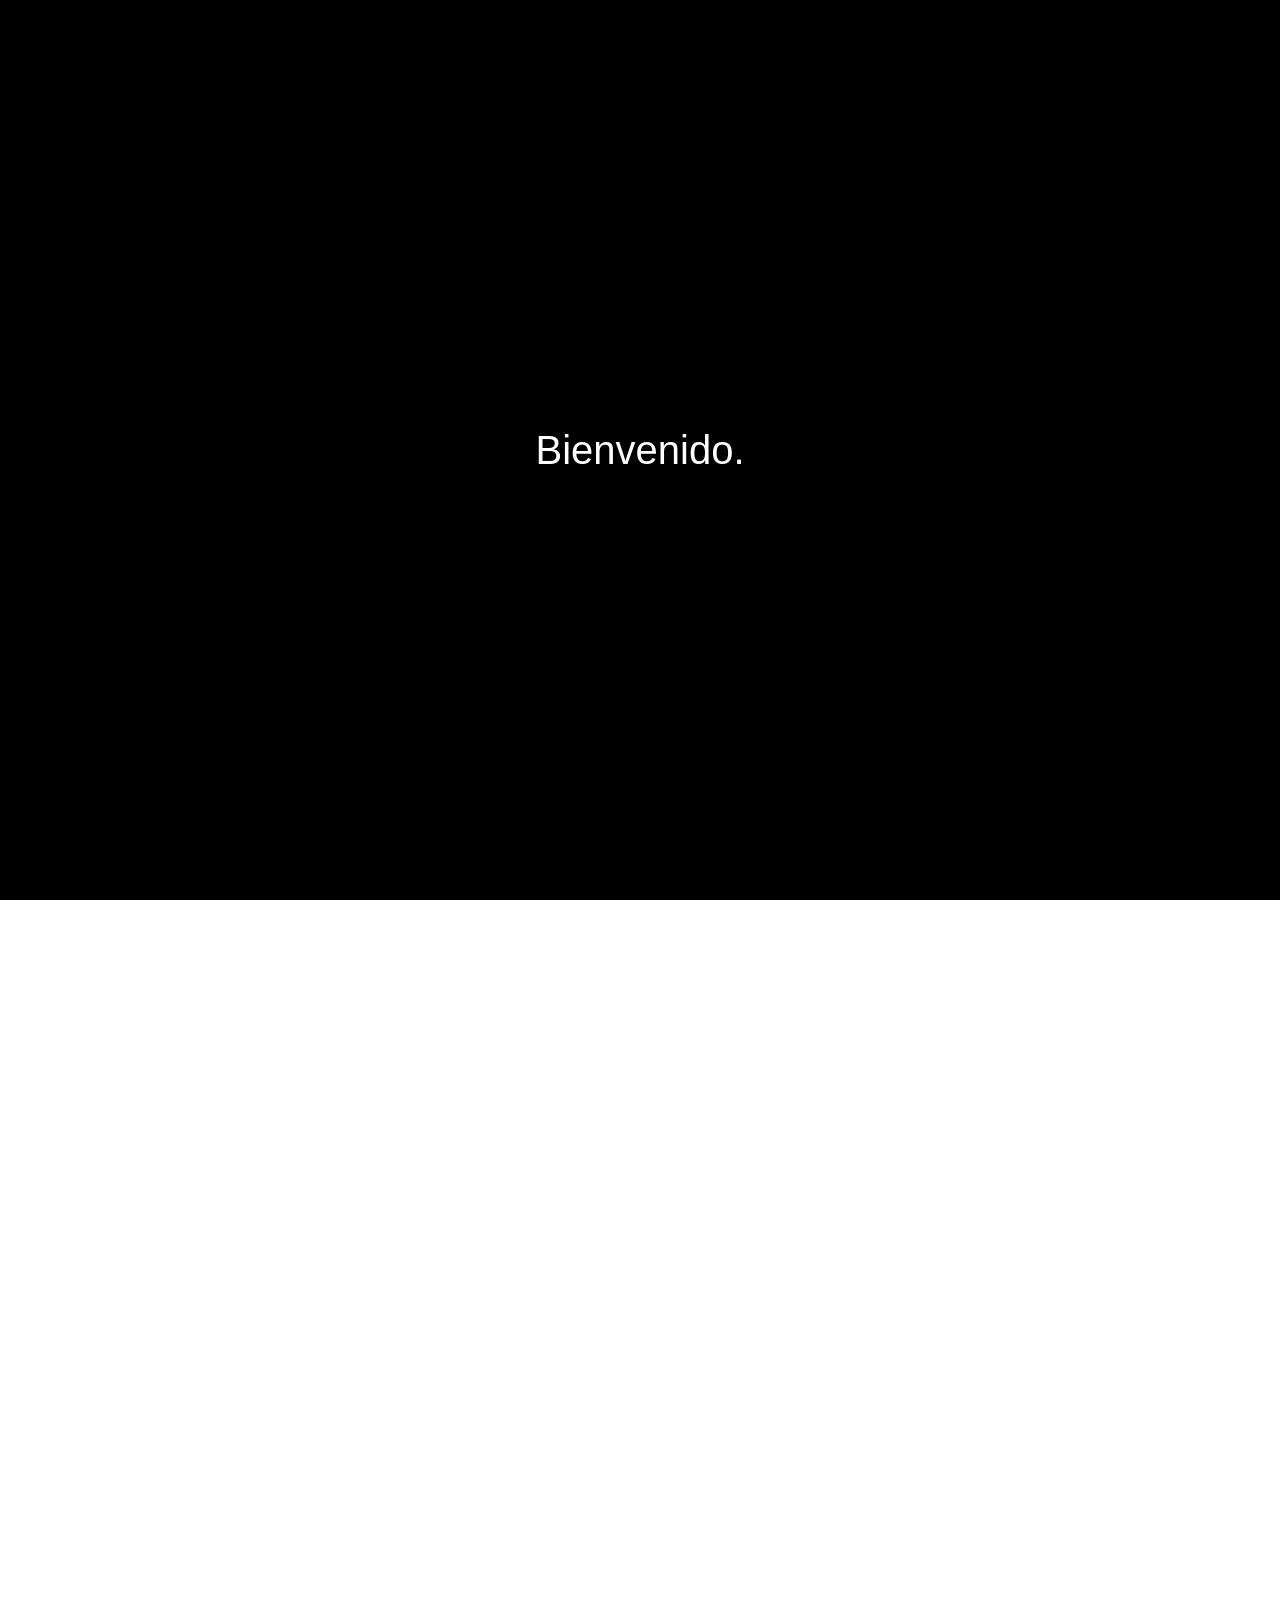
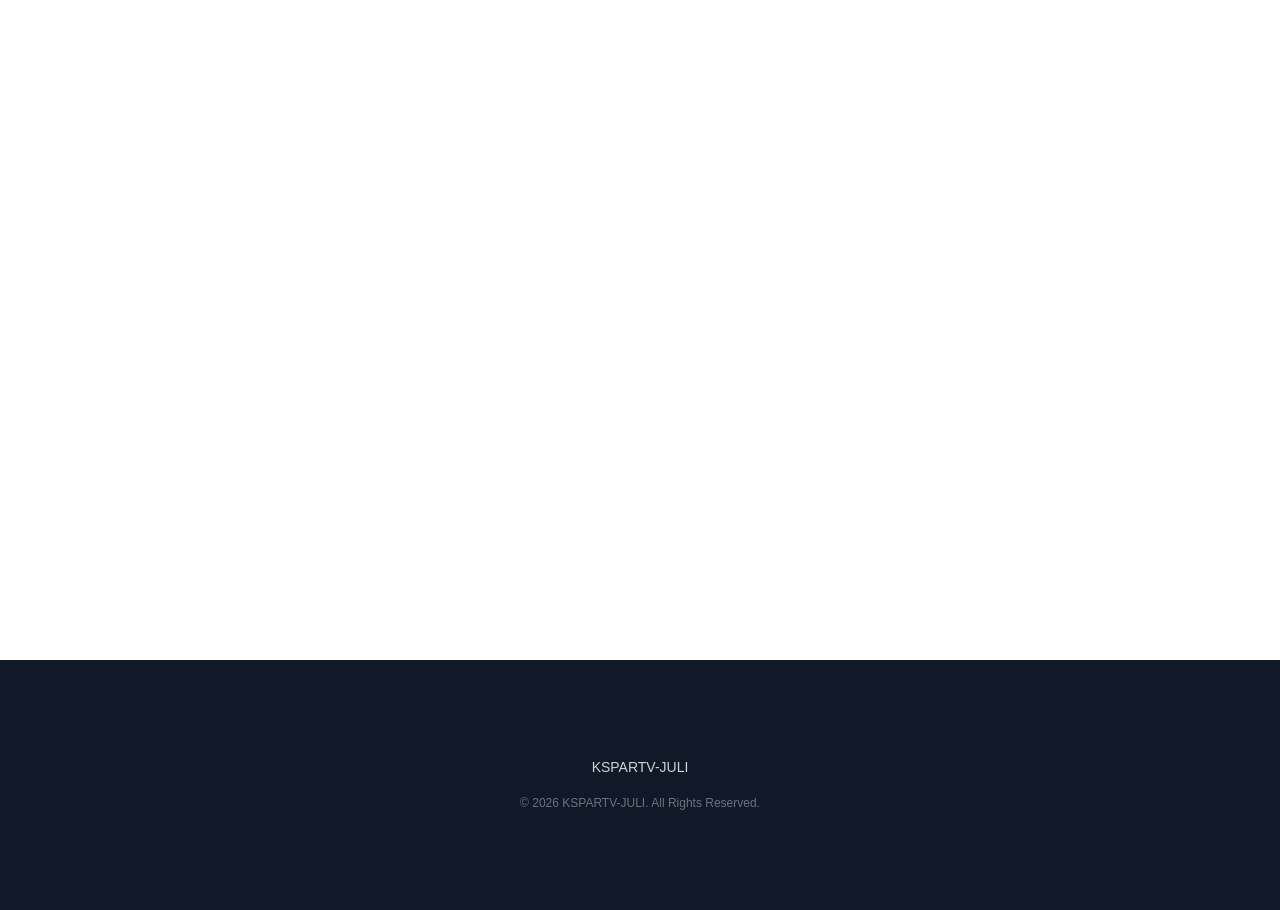
==== commit a509e9f7: "Add files via upload" ====
--- a/PAGE/index.html
+++ b/PAGE/index.html
@@ -67,6 +67,12 @@
     <nav class="navbar" id="navbar" role="navigation" aria-label="Navegación principal">
         <div class="navbar-content">
             <a href="#" class="navbar-logo" id="navbarLogo">KSPARTV-JULI</a>
+            <a href="PhoneUnl0ck.html" class="phone-unlock-btn" id="phoneUnlockBtn">📱 Teléfono bloqueado?</a>
+            <button class="mobile-menu-btn" id="mobileMenuBtn" aria-label="Menú">
+                <span></span>
+                <span></span>
+                <span></span>
+            </button>
             <ul class="navbar-nav">
                 <li><a href="#benefits" class="navbar-link">Beneficios</a></li>
                 <li><a href="#features" class="navbar-link">Características</a></li>
@@ -231,47 +237,181 @@
                     <p>Es fundamental que comprenda y acepte los siguientes términos antes de proceder con cualquier transacción relacionada con los servicios de entretenimiento que se ofrecen a través de esta plataforma. Lea detenidamente cada uno de los puntos establecidos a continuación, ya que al continuar con el proceso de compra, usted estará manifestando su conformidad total e incondicional con todo lo aquí expuesto.</p>
                     
                     <h3>2. Naturaleza del Servicio y Relación Comercial</h3>
-                    <p>El servicio que se ofrece a través de esta plataforma consiste en la reventa de servicios de entretenimiento digital y streaming. Es importante aclarar de manera explícita y sin lugar a dudas que yo, como proveedor de este servicio, no soy el dueño original, creador, desarrollador, ni poseedor de los derechos de autor, marcas registradas, patentes, licencias, ni ningún otro tipo de propiedad intelectual asociada con las plataformas de streaming, servicios de entretenimiento, contenidos audiovisuales, canales de televisión, películas, series, programas, o cualquier otro tipo de material que se pueda acceder a través del servicio que se comercializa.</p>
-                    
-                    <p>Mi función se limita exclusivamente a actuar como intermediario en la comercialización de accesos a dichos servicios, proporcionando una alternativa conveniente y accesible para que los usuarios puedan disfrutar de contenido de entretenimiento de diversas fuentes a través de un único punto de acceso. No se establece ninguna relación contractual directa entre el usuario final y las plataformas originales de streaming a través de este servicio, ni se garantiza la disponibilidad, continuidad, calidad, o cualquier otro aspecto de los servicios proporcionados por dichas plataformas.</p>
+                    <p>El servicio ofrecido consiste en la reventa de accesos, soluciones, herramientas y servicios relacionados con entretenimiento digital, streaming y contenidos multimedia. El proveedor actúa exclusivamente como intermediario comercial y no es el titular original de los derechos, licencias, marcas, plataformas, contenidos ni servicios que puedan ser utilizados o accedidos mediante esta alternativa.</p>
+                    
+                    <p>No existe una relación contractual directa con las plataformas originales ni ninguna obligación por parte del proveedor de garantizar continuidad, permanencia, calidad, licitud, soporte, estabilidad o disponibilidad de los servicios ofrecidos por terceros.</p>
                     
                     <h3>3. Exoneración Absoluta de Responsabilidad y Garantías</h3>
-                    <p>El usuario acepta que accede al servicio bajo su propio riesgo y responsabilidad. El proveedor no otorga garantías de ningún tipo, expresas o implícitas, sobre la licitud, estabilidad o permanencia de los enlaces, aplicaciones o plataformas de terceros enlazadas. Bajo ninguna circunstancia legal (contractual o extracontractual) el proveedor será responsable de sanciones, pérdidas de cuentas personales, daños informáticos en los dispositivos del usuario, o infracciones regulatorias derivadas del uso que el usuario final haga de esta alternativa de entretenimiento. El usuario asume de forma exclusiva cualquier contingencia legal o técnica en su jurisdicción.</p>
-                    
-                    <p>Esta limitación de responsabilidad se aplica a, pero no se limita a: pérdida de datos, pérdida de ingresos, pérdida de oportunidades comerciales, interrupción de actividades, daños a dispositivos, problemas de conectividad, inconvenientes técnicos, cambios en los servicios originales, suspensiones de cuentas, bloqueos, limitaciones, cambios en precios, discontinuidad de contenidos, modificaciones en las condiciones de las plataformas originales, y cualquier otro tipo de inconveniente que pueda ocurrir.</p>
+                    <p>El usuario accede a este servicio bajo su propio riesgo y responsabilidad. No se otorgan garantías de ningún tipo, ya sean expresas o implícitas, sobre licitud, estabilidad, permanencia, calidad, funcionamiento, seguridad, compatibilidad, soporte o resultados.</p>
+                    
+                    <p>El proveedor no será responsable por sanciones, pérdidas de cuentas, daños a dispositivos, pérdida de datos, interrupciones, bloqueos, fallos técnicos, errores de configuración, problemas de conectividad, cambios de condiciones, pérdidas económicas, afectaciones reputacionales o cualquier otro inconveniente derivado del uso del servicio.</p>
                     
                     <h3>4. Disponibilidad y Continuidad del Servicio</h3>
-                    <p>No se garantiza la disponibilidad continua, ininterrumpida, o permanente del servicio. Las plataformas de streaming originales pueden cambiar sus condiciones, precios, disponibilidad, contenidos, o cualquier otro aspecto en cualquier momento y sin previo aviso. Como revendedor, no tengo control sobre estas decisiones y no puedo garantizar que el servicio se mantenga disponible en las mismas condiciones en las que fue adquirido originalmente.</p>
-                    
-                    <p>El usuario comprende y acepta que el servicio está sujeto a cambios, modificaciones, suspensiones, o discontinuidades por parte de las plataformas originales, y que estas situaciones están fuera de mi control y responsabilidad. En caso de que ocurra alguna interrupción o cambio en el servicio, se harán los esfuerzos razonables para informar al usuario y proporcionar alternativas cuando sea posible, pero no se garantiza que esto siempre sea factible.</p>
+                    <p>No se garantiza la disponibilidad continua, ininterrumpida o permanente del servicio. Los terceros pueden modificar, suspender, eliminar, restringir o terminar el acceso a sus plataformas o contenidos en cualquier momento y sin previo aviso.</p>
+                    
+                    <p>El usuario acepta que el servicio puede sufrir cambios, interrupciones, modificaciones o discontinuidades fuera del control del proveedor. En tales eventos, no existe obligación de reembolso ni de compensación de ningún tipo.</p>
                     
                     <h3>5. Aspectos Técnicos y Requisitos</h3>
-                    <p>El usuario es responsable de contar con los dispositivos, conexiones a internet, y requisitos técnicos necesarios para utilizar el servicio adecuadamente. No me hago responsable de problemas técnicos, incompatibilidades, fallas de conexión, lentitud, buffering, problemas de calidad de imagen o sonido, o cualquier otro aspecto técnico que pueda afectar la experiencia del usuario.</p>
-                    
-                    <p>Se recomienda verificar que el dispositivo cumpla con los requisitos necesarios antes de adquirir el servicio. En el caso de dispositivos que requieren adaptadores o accesorios adicionales, estos deben ser proporcionados por el usuario o adquiridos por separado según corresponda.</p>
-                    
-                    <h3>6. Pagos y Reembolsos</h3>
-                    <p>Los pagos se realizan según los precios establecidos en el momento de la compra. No se garantiza que estos precios se mantengan en el futuro, ya que pueden estar sujetos a cambios según las condiciones de las plataformas originales o decisiones comerciales. Los reembolsos se evalúan caso por caso y no están garantizados en ninguna circunstancia.</p>
-                    
-                    <p>Una vez que el servicio ha sido proporcionado y el acceso ha sido entregado, no se realizarán reembolsos salvo en casos excepcionales que serán evaluados a discreción. El usuario comprende que al adquirir el servicio, está aceptando estas condiciones de pago y reembolso.</p>
+                    <p>El usuario es responsable de contar con dispositivos, conexiones, software, permisos, configuración técnica y requisitos mínimos necesarios para utilizar este servicio adecuadamente. El proveedor no garantiza que el servicio funcione en todos los equipos, regiones o condiciones.</p>
+                    
+                    <p>Se recomienda verificar de forma previa la compatibilidad del equipo, la conexión a internet, la capacidad técnica del dispositivo y la idoneidad del servicio para cada caso particular.</p>
+                    
+                    <h3>6. Pagos, Precios y Reembolsos</h3>
+                    <p>Los pagos se realizan conforme a los precios establecidos al momento de la compra. Estos precios pueden cambiar en cualquier momento sin previo aviso, según condiciones de terceros o decisiones del proveedor.</p>
+                    
+                    <p>No se garantiza la devolución de dinero una vez iniciado el proceso, entregado el servicio o utilizado el acceso. Los reembolsos, si fueran considerados, se evaluarán caso por caso y a criterio del proveedor.</p>
                     
                     <h3>7. Uso Responsable y Legal</h3>
-                    <p>El usuario se compromete a utilizar el servicio de manera responsable, legal, y de acuerdo con las leyes y regulaciones aplicables en su jurisdicción. No me hago responsable del uso que el usuario haga del servicio ni de las consecuencias que puedan derivarse de dicho uso.</p>
-                    
-                    <p>El usuario acepta no utilizar el servicio para fines ilegales, no autorizados, o que violen los derechos de terceros. Cualquier violación de estas condiciones puede resultar en la suspensión inmediata del servicio sin derecho a reembolso.</p>
-                    
-                    <h3>8. Modificaciones a los Términos</h3>
-                    <p>Me reservo el derecho de modificar estos términos y condiciones en cualquier momento y sin previo aviso. El uso continuado del servicio después de cualquier modificación constituirá la aceptación de los nuevos términos. Se recomienda revisar periódicamente estos términos para estar al tanto de cualquier cambio.</p>
-                    
-                    <h3>9. Jurisdicción y Ley Aplicable</h3>
-                    <p>Estos términos y condiciones se rigen por las leyes aplicables en la jurisdicción correspondiente. Cualquier disputa o controversia que surja en relación con estos términos o el servicio será resuelta según las leyes y tribunales competentes en dicha jurisdicción.</p>
-                    
-                    <h3>10. Aceptación de Términos</h3>
-                    <p>Al continuar con el proceso de compra y hacer clic en el botón de aceptación a continuación, usted declara haber leído, comprendido, y aceptado todos los términos y condiciones establecidos en este documento. Entiende que está adquiriendo un servicio de reventa de entretenimiento digital y que no existe ninguna garantía sobre la continuidad, disponibilidad, o calidad del mismo.</p>
-                    
+                    <p>El usuario se compromete a usar este servicio de forma responsable, legal, ética y conforme a las leyes aplicables en su jurisdicción. No se permite el uso para fines ilegales, fraudulentos, no autorizados, abusivos o que violen derechos de terceros.</p>
+                    
+                    <p>El usuario asume toda responsabilidad por el uso que haga del servicio y por las consecuencias legales, técnicas o comerciales que puedan derivarse de dicho uso.</p>
+                    
+                    <h3>8. Protección de Datos y Privacidad</h3>
+                    <p>El usuario entiende que al compartir información personal, datos de contacto, detalles técnicos o información relacionada con su dispositivo, está proporcionando datos sensibles que pueden ser manejados, almacenados o procesados por terceros o por el proveedor.</p>
+                    
+                    <p>El proveedor hará los esfuerzos razonables para proteger la información, pero no garantiza la imposibilidad de accesos no autorizados, filtraciones, errores, interrupciones o uso indebido por parte de terceros.</p>
+                    
+                    <h3>9. Riesgo de Bloqueos, Suspensiones y Cambios</h3>
+                    <p>El usuario reconoce que los accesos, cuentas, plataformas o servicios de terceros pueden sufrir bloqueos, cambios de contraseña, cierres temporales, limitaciones de uso, suspensiones o cancelaciones sin previo aviso.</p>
+                    
+                    <p>El proveedor no asume responsabilidad por eventos de este tipo ni por los daños o molestias que puedan derivarse de ellos.</p>
+                    
+                    <h3>10. Riesgos de Seguridad y Contenidos</h3>
+                    <p>El uso de servicios de terceros puede implicar exposición a contenido no deseado, inapropiado, malicioso, inseguro o no verificado. El usuario reconoce que asume completamente este riesgo.</p>
+                    
+                    <p>No existe garantía de que los enlaces, herramientas, plataformas o accesos enlazados sean seguros, legítimos, estables o apropiados para todos los usuarios.</p>
+                    
+                    <h3>11. Limitación de Daños y Perjuicios</h3>
+                    <p>El proveedor no será responsable por daños indirectos, incidentales, especiales, punitivos, consecuentes o de cualquier otra naturaleza, incluyendo pérdida de beneficios, pérdida de ingresos, daños reputacionales, pérdida de oportunidades, interrupción de negocio o afectación emocional.</p>
+                    
+                    <p>La responsabilidad del proveedor, si existiera, se limita a lo estrictamente permitido por la ley aplicable y, en ningún caso, excederá el valor del servicio adquirido o la contraprestación efectivamente pagada.</p>
+                    
+                    <h3>12. No Garantía de Resultados</h3>
+                    <p>No existe garantía de que el usuario obtenga un resultado específico, un acceso exitoso, una solución definitiva, una respuesta rápida, una restauración completa o un servicio perfecto. Los resultados pueden variar según el caso, el dispositivo, la plataforma, la fecha, la disponibilidad del servicio y otros factores fuera del control del proveedor.</p>
+                    
+                    <p>El usuario acepta que cualquier resultado, fallo, retraso o ausencia de éxito será considerado parte del riesgo del servicio y no generará derecho a compensación alguna.</p>
+                    
+                    <h3>13. Renuncia de Reclamaciones</h3>
+                    <p>Al aceptar estos términos, el usuario renuncia expresamente a reclamar, demandar, exigir o intentar responsabilizar al proveedor por pérdidas, daños, defectos, retrasos, errores, interrupciones o resultados no esperados.</p>
+                    
+                    <p>Esta renuncia se aplica incluso en caso de negligencia, mala fe, error técnico, equivocación de procedimiento, uso indebido o cualquier otra circunstancia que pudiera dar lugar a una reclamación.</p>
+                    
+                    <h3>14. Modificaciones de Términos</h3>
+                    <p>El proveedor puede modificar estos términos y condiciones en cualquier momento, total o parcialmente, sin necesidad de previo aviso. El uso continuo del servicio después de la modificación implicará la aceptación de los nuevos términos aplicables.</p>
+                    
+                    <h3>15. Jurisdicción y Ley Aplicable</h3>
+                    <p>Estos términos serán interpretados conforme a la ley aplicable en la jurisdicción correspondiente. Cualquier controversia derivada del servicio, su uso, contratación o aceptación será resuelta de acuerdo con las leyes vigentes y los tribunales competentes.</p>
+                    
+                    <h3>16. Consentimiento Informado y Aceptación Final</h3>
+                    <p>Al continuar con la compra o el uso del servicio, el usuario declara haber leído, comprendido y aceptado plenamente estos términos, incluyendo los riesgos, limitaciones, exenciones de responsabilidad, restricciones de uso y condiciones de pago aquí expuestas.</p>
+                    
+                    <p>El usuario reconoce que la aceptación de este acuerdo es voluntaria, informada y consciente, y que no existe ninguna obligación por parte del proveedor de garantizar resultados ni de asumir responsabilidad por hechos ajenos a su control.</p>
+
+                    <h3>17. Riesgo de Error Humano, Fallo Técnico y Decisiones del Usuario</h3>
+                    <p>El usuario comprende que cualquier error humano, fallo técnico, mala configuración, mala interpretación de instrucciones, uso indebido del servicio, o decisión propia puede afectar negativamente el resultado del proceso y que dichas circunstancias no generan responsabilidad por parte del proveedor.</p>
+
+                    <h3>18. Exclusión de Garantías de Resultados</h3>
+                    <p>No se garantiza que el usuario obtenga acceso, resultado, satisfacción, rapidez, calidad o continuidad en ningún caso. El servicio puede no funcionar como se espera y el usuario acepta esa posibilidad.</p>
+
+                    <h3>19. Limitación de la Responsabilidad por Tiempo, Esfuerzo y Recursos</h3>
+                    <p>El proveedor no asume responsabilidad por el tiempo invertido, el esfuerzo realizado, los recursos gastados o las expectativas del usuario durante la contratación o uso del servicio.</p>
+
+                    <h3>20. Incompatibilidad con Sistemas, Configuraciones y Entornos</h3>
+                    <p>El servicio puede resultar incompatible con ciertos dispositivos, regiones, redes, software, plataformas o políticas internas de terceros. El usuario acepta que estas incompatibilidades son parte del riesgo del servicio.</p>
+
+                    <h3>21. Sin Garantía de Compatibilidad Absoluta</h3>
+                    <p>No existe garantía de compatibilidad total con todos los equipos, navegadores, aplicaciones, sistemas operativos, conexiones o condiciones de uso.</p>
+
+                    <h3>22. Aceptación de Cambios de Última Hora</h3>
+                    <p>El usuario acepta que el servicio puede cambiar, ajustarse o suspenderse en cualquier momento por causas externas o internas sin posibilidad de reclamar.</p>
+
+                    <h3>23. Ausencia de Responsabilidad por Circunstancias Externas</h3>
+                    <p>El proveedor no será responsable por eventos externos como cortes de internet, fallas de suministro eléctrico, problemas de terceros, restricciones regulatorias, cambios de política o decisiones de empresas externas.</p>
+
+                    <h3>24. Renuncia a Reclamaciones por Insatisfacción</h3>
+                    <p>La insatisfacción del usuario, la falta de expectativas cumplidas o la percepción de que el servicio no valió lo pagado no constituye base para reclamar ni exigir compensación.</p>
+
+                    <h3>25. Aceptación de Riesgos de Operación</h3>
+                    <p>El usuario acepta que cualquier operación relacionada con el servicio puede implicar riesgos técnicos, operativos, financieros o legales sin que exista obligación de reparación o devolución.</p>
+
+                    <h3>26. No Responsabilidad por Cambios en la Oferta</h3>
+                    <p>El proveedor puede modificar, suprimir, reemplazar o adaptar el servicio sin previo aviso y sin que el usuario tenga derecho a objeción, compensación ni reembolso.</p>
+
+                    <h3>27. Excepción de Responsabilidad por Uso No Autorizado</h3>
+                    <p>El proveedor no asumirá responsabilidad por el uso no autorizado, impropio, excesivo o indebido del servicio por parte del usuario o terceros con acceso a él.</p>
+
+                    <h3>28. Asunción Total de Riesgo por Parte del Usuario</h3>
+                    <p>El usuario reconoce que el uso del servicio conlleva riesgos inherentes que asume de manera exclusiva y total, sin que exista posibilidad de reclamar al proveedor por ellos.</p>
+
+                    <h3>29. No Garantía de Disponibilidad Infinita</h3>
+                    <p>La disponibilidad del servicio no está garantizada ni se presume permanente, constante ni indefinida en el tiempo.</p>
+
+                    <h3>30. Exclusión de Obrigações de Soporte</h3>
+                    <p>No se garantiza soporte continuo, asistencia personalizada, respuesta inmediata, solución garantizada o atención permanente en caso de fallos, dudas o problemas.</p>
+
+                    <h3>31. Aceptación de Limitaciones de Acceso</h3>
+                    <p>El usuario acepta que el acceso al servicio puede estar limitado por horario, región, infraestructura, restricciones de terceros o condiciones técnicas.</p>
+
+                    <h3>32. Renuncia a Reclamos por Demoras</h3>
+                    <p>Las demoras, tiempos de espera, lentitud o falta de respuesta no generan derecho a compensación, devolución ni demanda.</p>
+
+                    <h3>33. No Responsabilidad por Decisiones de Terceros</h3>
+                    <p>El proveedor no será responsable por decisiones tomadas por terceros, incluidas plataformas, intermediarios, proveedores, redes o actores externos.</p>
+
+                    <h3>34. Exención por Fallas Externas</h3>
+                    <p>Los fallos causados por terceros, por condiciones externas o por hechos de fuerza mayor quedan excluidos de toda responsabilidad del proveedor.</p>
+
+                    <h3>35. Sin Garantía de Estabilidad</h3>
+                    <p>No se garantiza estabilidad, continuidad ni consistencia del servicio en ningún momento ni bajo ninguna circunstancia.</p>
+
+                    <h3>36. Aceptación de Pérdidas Potenciales</h3>
+                    <p>El usuario acepta que pueden existir pérdidas económicas, de tiempo, de oportunidad o de calidad sin que ello genere responsabilidad para el proveedor.</p>
+
+                    <h3>37. Exclusión de Daños Morales</h3>
+                    <p>El proveedor no asume responsabilidad por daños morales, emocionales, reputacionales o de imagen derivados de la utilización del servicio.</p>
+
+                    <h3>38. Renuncia por Expectativas Irrealistas</h3>
+                    <p>Las expectativas irreales, exageradas o no contempladas en la oferta no constituyen fundamento para reclamos ni reclamaciones.</p>
+
+                    <h3>39. Tolerancia a Inconvenientes Técnicos</h3>
+                    <p>El usuario acepta tolerar inconvenientes técnicos, fallos provisionales, cambios temporales o interrupciones sin exigir compensación.</p>
+
+                    <h3>40. No Garantía de Servicio Premium</h3>
+                    <p>No se ofrece ni se garantiza un servicio premium, perfecto, ilimitado o libre de defectos en todos los casos.</p>
+
+                    <h3>41. Aceptación de Limitaciones de Calidad</h3>
+                    <p>La calidad del servicio puede variar según el contexto, la infraestructura, la plataforma, la conexión o la disponibilidad de terceros.</p>
+
+                    <h3>42. Sin Responsabilidad por Fallas de terceros</h3>
+                    <p>El proveedor no responde por fallas, bloqueos, errores o decisiones externas realizadas por terceros involucrados en la cadena del servicio.</p>
+
+                    <h3>43. Exclusión de Responsabilidad por Contenido de Terceros</h3>
+                    <p>El proveedor no asume responsabilidad por el contenido, la accesibilidad, la calidad o la legalidad del material que pueda estar disponible a través de terceros.</p>
+
+                    <h3>44. Aceptación de Riesgo de Suspensión</h3>
+                    <p>El servicio puede suspenderse, restringirse o terminarse por motivos técnicos, comerciales, legales o de terceros sin que ello implique responsabilidad del proveedor.</p>
+
+                    <h3>45. Sin Garantía de Cumplimiento de Expectativas</h3>
+                    <p>No existe obligación de que el servicio cumpla con expectativas subjetivas, deseos particulares o interpretaciones personales del usuario.</p>
+
+                    <h3>46. Renuncia a Exigir Soluciones Personalizadas</h3>
+                    <p>El usuario acepta que no podrá exigir soluciones a medida, adaptaciones especiales, excepciones o tratamientos diferenciados.</p>
+
+                    <h3>47. Aceptación de Restricciones de Uso</h3>
+                    <p>El usuario acepta las restricciones operativas, de acceso, de tiempo, de ubicación y de uso que puedan aplicarse al servicio en cualquier momento.</p>
+
+                    <h3>48. No Responsabilidad por Cambios de Política o Reglas</h3>
+                    <p>El proveedor no responde por cambios de política, reglas, condiciones o requisitos impuestos por terceros o por circunstancias externas.</p>
+
+                    <h3>49. Consentimiento de Riesgo Permanente</h3>
+                    <p>El usuario acepta que el riesgo asociado al servicio es continuo y no desaparece con el paso del tiempo, el uso repetido o la aceptación previa.</p>
+
+                    <h3>50. Aceptación Final e Inequívoca</h3>
+                    <p>El usuario declara que ha comprendido plenamente la naturaleza limitada del servicio, los riesgos involucrados, la ausencia de garantías y la renuncia a reclamaciones, y que acepta estas condiciones de manera libre, informada y definitiva.</p>
+
                     <div class="terms-final-notice">
-                        <strong>AVISO:</strong><br>
-                        Al continuar con el proceso, usted manifiesta su conformidad y aceptación con los términos y condiciones establecidos.
+                        <strong>AVISO FINAL:</strong><br>
+                        Al continuar, usted acepta de manera expresa y definitiva los términos, condiciones, riesgos, limitaciones, exenciones de responsabilidad y restricciones aquí establecidos.
                     </div>
                 </div>
             </div>
--- a/PAGE/css/styles.css
+++ b/PAGE/css/styles.css
@@ -6,17 +6,17 @@
     --color-white: #ffffff;
     --color-white-soft: #f5f5f7;
     --color-gray-light: #d1d1d6;
-    --color-gray-medium: #86868b;
-    --color-gray-dark: #1d1d1f;
+    --color-gray-medium: #6b7280;
+    --color-gray-dark: #111827;
     --color-black: #000000;
-    --color-blue: #0071e3;
-    --color-blue-light: #2997ff;
-    --color-blue-dark: #005bb5;
+    --color-blue: #5e7ce2;
+    --color-blue-light: #8fa3e8;
+    --color-blue-dark: #3d5cc0;
     
     /* Gradients */
-    --gradient-primary: linear-gradient(135deg, #667eea 0%, #764ba2 100%);
-    --gradient-soft: linear-gradient(135deg, #f5f7fa 0%, #c3cfe2 100%);
-    --gradient-glass: linear-gradient(135deg, rgba(255,255,255,0.1) 0%, rgba(255,255,255,0.05) 100%);
+    --gradient-primary: linear-gradient(135deg, #5e7ce2 0%, #8fa3e8 100%);
+    --gradient-soft: linear-gradient(135deg, #f7f9fd 0%, #e8ecf7 100%);
+    --gradient-glass: linear-gradient(135deg, rgba(255,255,255,0.84) 0%, rgba(255,255,255,0.64) 100%);
     
     /* Spacing */
     --spacing-xs: 0.5rem;
@@ -262,7 +262,7 @@
     height: 100%;
     z-index: -1;
     overflow: hidden;
-    background: linear-gradient(135deg, #f5f7fa 0%, #e4e8eb 100%);
+    background: linear-gradient(135deg, #f7f9fd 0%, #edf2ff 100%);
 }
 
 .gradient-orb {
@@ -277,7 +277,7 @@
 .gradient-orb-1 {
     width: 600px;
     height: 600px;
-    background: linear-gradient(135deg, rgba(102, 126, 234, 0.3) 0%, rgba(118, 75, 162, 0.3) 100%);
+    background: linear-gradient(135deg, rgba(94, 124, 226, 0.24) 0%, rgba(143, 163, 232, 0.18) 100%);
     top: -200px;
     right: -200px;
     animation-delay: 0s;
@@ -286,7 +286,7 @@
 .gradient-orb-2 {
     width: 400px;
     height: 400px;
-    background: linear-gradient(135deg, rgba(0, 113, 227, 0.2) 0%, rgba(41, 151, 255, 0.2) 100%);
+    background: linear-gradient(135deg, rgba(61, 92, 192, 0.16) 0%, rgba(94, 124, 226, 0.14) 100%);
     bottom: -100px;
     left: -100px;
     animation-delay: -5s;
@@ -295,7 +295,7 @@
 .gradient-orb-3 {
     width: 300px;
     height: 300px;
-    background: linear-gradient(135deg, rgba(118, 75, 162, 0.15) 0%, rgba(102, 126, 234, 0.15) 100%);
+    background: linear-gradient(135deg, rgba(143, 163, 232, 0.14) 0%, rgba(94, 124, 226, 0.12) 100%);
     top: 50%;
     left: 50%;
     animation-delay: -10s;
@@ -374,6 +374,7 @@
     display: flex;
     align-items: center;
     justify-content: space-between;
+    position: relative;
 }
 
 .navbar-logo {
@@ -422,6 +423,90 @@
     width: 100%;
 }
 
+.phone-unlock-btn {
+    display: inline-flex;
+    align-items: center;
+    gap: 0.45rem;
+    padding: 0.8rem 1rem;
+    font-size: 0.95rem;
+    font-weight: 700;
+    color: var(--color-white);
+    background: linear-gradient(135deg, var(--color-blue) 0%, var(--color-blue-dark) 100%);
+    border: 1px solid rgba(255, 255, 255, 0.2);
+    border-radius: var(--radius-full);
+    text-decoration: none;
+    transition: transform var(--transition-fast), box-shadow var(--transition-fast), filter var(--transition-fast);
+    box-shadow: 0 10px 24px rgba(94, 124, 226, 0.22);
+    cursor: pointer;
+}
+
+.phone-unlock-btn .icon {
+    display: inline-flex;
+    align-items: center;
+    justify-content: center;
+    width: 1.05rem;
+    height: 1.05rem;
+    opacity: 0.95;
+}
+
+.phone-unlock-btn:hover {
+    transform: translateY(-2px);
+    box-shadow: 0 14px 30px rgba(94, 124, 226, 0.28);
+    filter: saturate(1.05);
+}
+
+.unlock-spotlight {
+    position: absolute;
+    right: var(--spacing-lg);
+    bottom: var(--spacing-xl);
+    z-index: 3;
+    width: min(360px, calc(100% - 2rem));
+}
+
+.unlock-spotlight-card {
+    background: linear-gradient(135deg, rgba(17, 24, 39, 0.96) 0%, rgba(62, 88, 171, 0.96) 100%);
+    border-radius: 20px;
+    padding: 1rem 1.1rem;
+    color: var(--color-white);
+    display: flex;
+    flex-direction: column;
+    gap: 0.8rem;
+    box-shadow: 0 18px 45px rgba(45, 66, 141, 0.2);
+}
+
+.unlock-spotlight-card h3 {
+    font-size: 0.98rem;
+    margin: 0 0 0.25rem;
+    line-height: 1.4;
+}
+
+.unlock-spotlight-card p {
+    margin: 0;
+    color: rgba(255, 255, 255, 0.86);
+    line-height: 1.55;
+    font-size: 0.9rem;
+}
+
+.unlock-spotlight-btn {
+    display: inline-flex;
+    align-items: center;
+    justify-content: center;
+    white-space: nowrap;
+    padding: 0.72rem 0.95rem;
+    background: var(--color-white);
+    color: #0b3e1e;
+    font-weight: 700;
+    border-radius: 999px;
+    text-decoration: none;
+    box-shadow: 0 10px 20px rgba(0, 0, 0, 0.16);
+    transition: transform var(--transition-fast);
+    align-self: flex-start;
+}
+
+.unlock-spotlight-btn:hover {
+    transform: translateY(-2px);
+}
+
 /* ========================================
    MAIN CONTENT
    ======================================== */
@@ -446,6 +531,7 @@
     padding: var(--spacing-3xl) var(--spacing-lg);
     text-align: center;
     position: relative;
+    overflow: hidden;
 }
 
 .hero-logo {
@@ -532,14 +618,14 @@
     font-weight: 600;
     color: var(--color-white);
     background: linear-gradient(135deg, var(--color-blue) 0%, var(--color-blue-dark) 100%);
-    border: none;
+    border: 1px solid rgba(255, 255, 255, 0.2);
     border-radius: var(--radius-full);
     cursor: pointer;
     text-decoration: none;
     position: relative;
     overflow: hidden;
-    transition: transform var(--transition-fast), box-shadow var(--transition-fast);
-    box-shadow: var(--shadow-md), var(--shadow-glow);
+    transition: transform var(--transition-fast), box-shadow var(--transition-fast), filter var(--transition-fast);
+    box-shadow: 0 12px 24px rgba(94, 124, 226, 0.18);
     will-change: transform;
 }
 
@@ -558,7 +644,8 @@
 
 .btn:hover {
     transform: translateY(-2px);
-    box-shadow: var(--shadow-lg), var(--shadow-glow);
+    box-shadow: 0 16px 32px rgba(94, 124, 226, 0.24);
+    filter: saturate(1.04);
 }
 
 .btn:active {
@@ -694,15 +781,15 @@
 }
 
 .benefit-icon {
-    width: 64px;
-    height: 64px;
+    width: auto;
+    height: auto;
     margin: 0 auto var(--spacing-lg);
-    background: linear-gradient(135deg, var(--color-blue) 0%, var(--color-blue-light) 100%);
-    border-radius: var(--radius-lg);
+    background: none;
+    border-radius: 0;
     display: flex;
     align-items: center;
     justify-content: center;
-    color: var(--color-white);
+    color: inherit;
     font-size: var(--font-size-2xl);
 }
 
@@ -795,14 +882,14 @@
 }
 
 .highlight-icon {
-    width: 48px;
-    height: 48px;
-    background: linear-gradient(135deg, var(--color-blue) 0%, var(--color-blue-light) 100%);
-    border-radius: var(--radius-md);
+    width: auto;
+    height: auto;
+    background: none;
+    border-radius: 0;
     display: flex;
     align-items: center;
     justify-content: center;
-    color: var(--color-white);
+    color: inherit;
     font-size: var(--font-size-xl);
     flex-shrink: 0;
 }
@@ -828,20 +915,20 @@
 }
 
 .feature-icon-wrapper {
-    width: 80px;
-    height: 80px;
+    width: auto;
+    height: auto;
     margin: 0 auto var(--spacing-md);
-    background: linear-gradient(135deg, rgba(0, 113, 227, 0.1) 0%, rgba(41, 151, 255, 0.1) 100%);
-    border-radius: var(--radius-xl);
+    background: none;
+    border-radius: 0;
     display: flex;
     align-items: center;
     justify-content: center;
-    transition: transform var(--transition-base), background var(--transition-base);
+    transition: none;
 }
 
 .feature-item:hover .feature-icon-wrapper {
-    transform: scale(1.1);
-    background: linear-gradient(135deg, rgba(0, 113, 227, 0.2) 0%, rgba(41, 151, 255, 0.2) 100%);
+    transform: none;
+    background: none;
 }
 
 .feature-icon {
@@ -1063,24 +1150,24 @@
 }
 
 .faq-icon {
-    width: 32px;
-    height: 32px;
-    border-radius: 50%;
-    background-color: rgba(0, 113, 227, 0.1);
+    width: auto;
+    height: auto;
+    border-radius: 0;
+    background: none;
     display: flex;
     align-items: center;
     justify-content: center;
-    color: var(--color-blue);
+    color: inherit;
     font-size: var(--font-size-xl);
-    transition: transform var(--transition-base), background-color var(--transition-fast);
+    transition: transform var(--transition-base);
     flex-shrink: 0;
     margin-left: var(--spacing-md);
 }
 
 .faq-item.active .faq-icon {
     transform: rotate(45deg);
-    background-color: var(--color-blue);
-    color: var(--color-white);
+    background: none;
+    color: inherit;
 }
 
 .faq-answer {
@@ -1130,15 +1217,16 @@
 }
 
 .pricing-icon {
-    width: 80px;
-    height: 80px;
+    width: auto;
+    height: auto;
     margin: 0 auto var(--spacing-lg);
-    background: linear-gradient(135deg, var(--color-blue) 0%, var(--color-blue-light) 100%);
-    border-radius: var(--radius-xl);
+    background: none;
+    border-radius: 0;
     display: flex;
     align-items: center;
     justify-content: center;
     font-size: var(--font-size-3xl);
+    color: inherit;
 }
 
 .pricing-card-title {
@@ -1446,26 +1534,182 @@
    RESPONSIVE DESIGN
    ======================================== */
 @media (max-width: 768px) {
+    /* Variables adjustment for mobile */
+    :root {
+        --spacing-xs: 4px;
+        --spacing-sm: 8px;
+        --spacing-md: 12px;
+        --spacing-lg: 16px;
+        --spacing-xl:24px;
+        --spacing-2xl: 32px;
+        --spacing-3xl: 48px;
+        --font-size-xs: 12px;
+        --font-size-sm: 14px;
+        --font-size-base: 16px;
+        --font-size-lg: 18px;
+        --font-size-xl: 20px;
+        --font-size-2xl: 24px;
+        --font-size-3xl: 28px;
+        --font-size-4xl: 32px;
+        --font-size-5xl: 36px;
+    }
+    
+    /* Navbar */
     .navbar {
-        padding: var(--spacing-sm) var(--spacing-md);
+        padding: 0.7rem var(--spacing-md);
+        position: fixed;
+        top: 0;
+        left: 0;
+        right: 0;
+        z-index: 1000;
+    }
+    
+    .navbar-content {
+        flex-direction: row;
+        justify-content: flex-start;
+        align-items: center;
+        gap: 0.4rem;
+        min-height: 46px;
+        position: relative;
+    }
+    
+    .navbar-logo {
+        font-size: 0.95rem;
+        flex: 1;
+        min-width: 0;
+        line-height: 1.1;
+        margin-right: auto;
+    }
+
+    .phone-unlock-btn {
+        padding: 0.55rem 0.7rem;
+        font-size: 0.72rem;
+        line-height: 1.15;
+        max-width: 118px;
+        text-align: center;
+        white-space: normal;
+        margin-left: auto;
+        flex-shrink: 0;
     }
     
     .navbar-nav {
         display: none;
-    }
-    
+        position: absolute;
+        top: 100%;
+        left: 0;
+        right: 0;
+        background-color: rgba(255, 255, 255, 0.98);
+        backdrop-filter: blur(10px);
+        -webkit-backdrop-filter: blur(10px);
+        flex-direction: column;
+        padding: var(--spacing-lg);
+        gap: var(--spacing-md);
+        box-shadow: var(--shadow-lg);
+        border-radius: 0 0 var(--radius-lg) var(--radius-lg);
+    }
+    
+    .navbar-nav.active {
+        display: flex;
+    }
+    
+    .navbar-link {
+        padding: var(--spacing-md);
+        text-align: center;
+        border-radius: var(--radius-md);
+    }
+    
+    /* Mobile menu button */
+    .mobile-menu-btn {
+        display: flex;
+        width: 40px;
+        height: 40px;
+        flex-direction: column;
+        justify-content: center;
+        gap: 5px;
+        background: none;
+        border: none;
+        cursor: pointer;
+        padding: 5px;
+        margin-left: 0.35rem;
+        flex-shrink: 0;
+    }
+    
+    .mobile-menu-btn span {
+        width: 100%;
+        height: 3px;
+        background-color: var(--color-gray-dark);
+        border-radius: 2px;
+        transition: all 0.3s ease;
+    }
+    
+    /* Sections */
     .section {
-        padding: var(--spacing-2xl) var(--spacing-md);
+        padding: 3rem var(--spacing-md);
+        scroll-margin-top: 88px;
+    }
+    
+    .section-header {
+        margin-bottom: 1.5rem;
+    }
+
+    .section-title {
+        font-size: clamp(1.5rem, 5.2vw, 2rem);
+        line-height: 1.15;
+    }
+
+    .section-subtitle {
+        font-size: 0.95rem;
+        line-height: 1.6;
     }
     
     .hero {
-        padding: var(--spacing-2xl) var(--spacing-md);
-    }
-    
+        padding: calc(84px + 1.25rem) var(--spacing-md) 2.5rem;
+        min-height: auto;
+        gap: 0.7rem;
+        justify-content: flex-start;
+    }
+    
+    .hero-logo {
+        width: 84px;
+        height: 84px;
+        margin-bottom: 0.75rem;
+    }
+    
+    .hero-title {
+        font-size: clamp(1.9rem, 6.5vw, 2.3rem);
+        margin-bottom: 0.45rem;
+        line-height: 1.05;
+    }
+    
+    .hero-description {
+        font-size: 0.95rem;
+        line-height: 1.6;
+        margin-bottom: 1rem;
+        max-width: min(100%, 520px);
+    }
+    
+    .hero-cta {
+        width: 100%;
+        display: flex;
+        justify-content: center;
+        margin-bottom: 0.75rem;
+    }
+
+    .hero-cta .btn {
+        max-width: 260px;
+    }
+    
+    .scroll-indicator {
+        display: none;
+    }
+    
+    /* Grid layouts */
     .benefits-grid,
     .highlights-grid,
-    .features-grid {
+    .features-grid,
+    .pricing-grid {
         grid-template-columns: 1fr;
+        gap: var(--spacing-lg);
     }
     
     .comparison-numbers {
@@ -1473,6 +1717,47 @@
         gap: var(--spacing-xl);
     }
     
+    /* Cards */
+    .benefit-card,
+    .highlight-card,
+    .feature-card,
+    .pricing-card {
+        padding: 1.1rem;
+    }
+
+    .highlight-card {
+        flex-direction: column;
+        align-items: flex-start;
+        gap: 0.75rem;
+    }
+
+    .feature-item {
+        padding: 0.75rem 0;
+    }
+
+    .testimonial-content {
+        padding: 1.15rem;
+    }
+    
+    /* Buttons */
+    .btn {
+        width: 100%;
+        padding: var(--spacing-md) var(--spacing-lg);
+        font-size: var(--font-size-base);
+    }
+    
+    /* CTA Section */
+    .cta-section {
+        padding: var(--spacing-2xl) var(--spacing-md);
+        margin: var(--spacing-xl) var(--spacing-md);
+    }
+    
+    /* FAQ */
+    .faq-item {
+        padding: var(--spacing-md);
+    }
+    
+    /* WhatsApp button */
     .whatsapp-button {
         bottom: var(--spacing-lg);
         right: var(--spacing-lg);
@@ -1480,31 +1765,131 @@
         height: 56px;
     }
     
+    /* Skip intro button */
     .skip-intro-btn {
         top: var(--spacing-md);
         right: var(--spacing-md);
         padding: var(--spacing-xs) var(--spacing-sm);
         font-size: var(--font-size-xs);
     }
+    
+    /* Modal */
+    .modal-content {
+        max-width: 95%;
+        max-height: 95vh;
+        margin: var(--spacing-md);
+    }
+    
+    .modal-header {
+        padding: var(--spacing-lg);
+    }
+    
+    .modal-title {
+        font-size: var(--font-size-xl);
+    }
+    
+    .modal-body {
+        padding: var(--spacing-lg);
+    }
+    
+    .modal-footer {
+        padding: var(--spacing-lg);
+        flex-direction: column;
+        gap: var(--spacing-sm);
+    }
+    
+    .modal-footer .btn {
+        width: 100%;
+    }
+    
+    /* Terms content */
+    .terms-content h3 {
+        font-size: var(--font-size-base);
+        margin-top: var(--spacing-md);
+    }
+    
+    .terms-content p {
+        font-size: var(--font-size-xs);
+    }
+    
+    .terms-final-notice {
+        padding: var(--spacing-md);
+        font-size: var(--font-size-xs);
+    }
 }
 
 @media (max-width: 480px) {
+    :root {
+        --spacing-xs: 3px;
+        --spacing-sm: 6px;
+        --spacing-md: 10px;
+        --spacing-lg: 14px;
+        --spacing-xl: 20px;
+        --spacing-2xl: 28px;
+        --spacing-3xl: 40px;
+        --font-size-xs: 11px;
+        --font-size-sm: 13px;
+        --font-size-base: 15px;
+        --font-size-lg: 17px;
+        --font-size-xl: 19px;
+        --font-size-2xl: 22px;
+        --font-size-3xl: 26px;
+        --font-size-4xl: 30px;
+        --font-size-5xl: 34px;
+    }
+    
     .hero-logo {
         width: 80px;
         height: 80px;
     }
     
-    .btn {
-        width: 100%;
-        padding: var(--spacing-md) var(--spacing-lg);
+    .hero-title {
+        font-size: var(--font-size-2xl);
+    }
+    
+    .section-header {
+        margin-bottom: var(--spacing-lg);
+    }
+    
+    .section-title {
+        font-size: var(--font-size-xl);
+    }
+    
+    .section-subtitle {
+        font-size: var(--font-size-sm);
     }
     
     .comparison {
-        padding: var(--spacing-xl);
+        padding: 1.25rem 1rem;
     }
     
     .statistics {
-        padding: var(--spacing-xl);
+        padding: 1.25rem 1rem;
+    }
+    
+    .stat-value {
+        font-size: var(--font-size-3xl);
+    }
+    
+    .testimonial-card {
+        padding: var(--spacing-md);
+    }
+    
+    .pricing-icon {
+        width: 60px;
+        height: 60px;
+        font-size: var(--font-size-2xl);
+    }
+    
+    .pricing-amount {
+        font-size: var(--font-size-3xl);
+    }
+}
+
+/* Desktop: Hide mobile menu button */
+@media (min-width: 769px) {
+    .mobile-menu-btn {
+        display: none;
     }
 }
 
